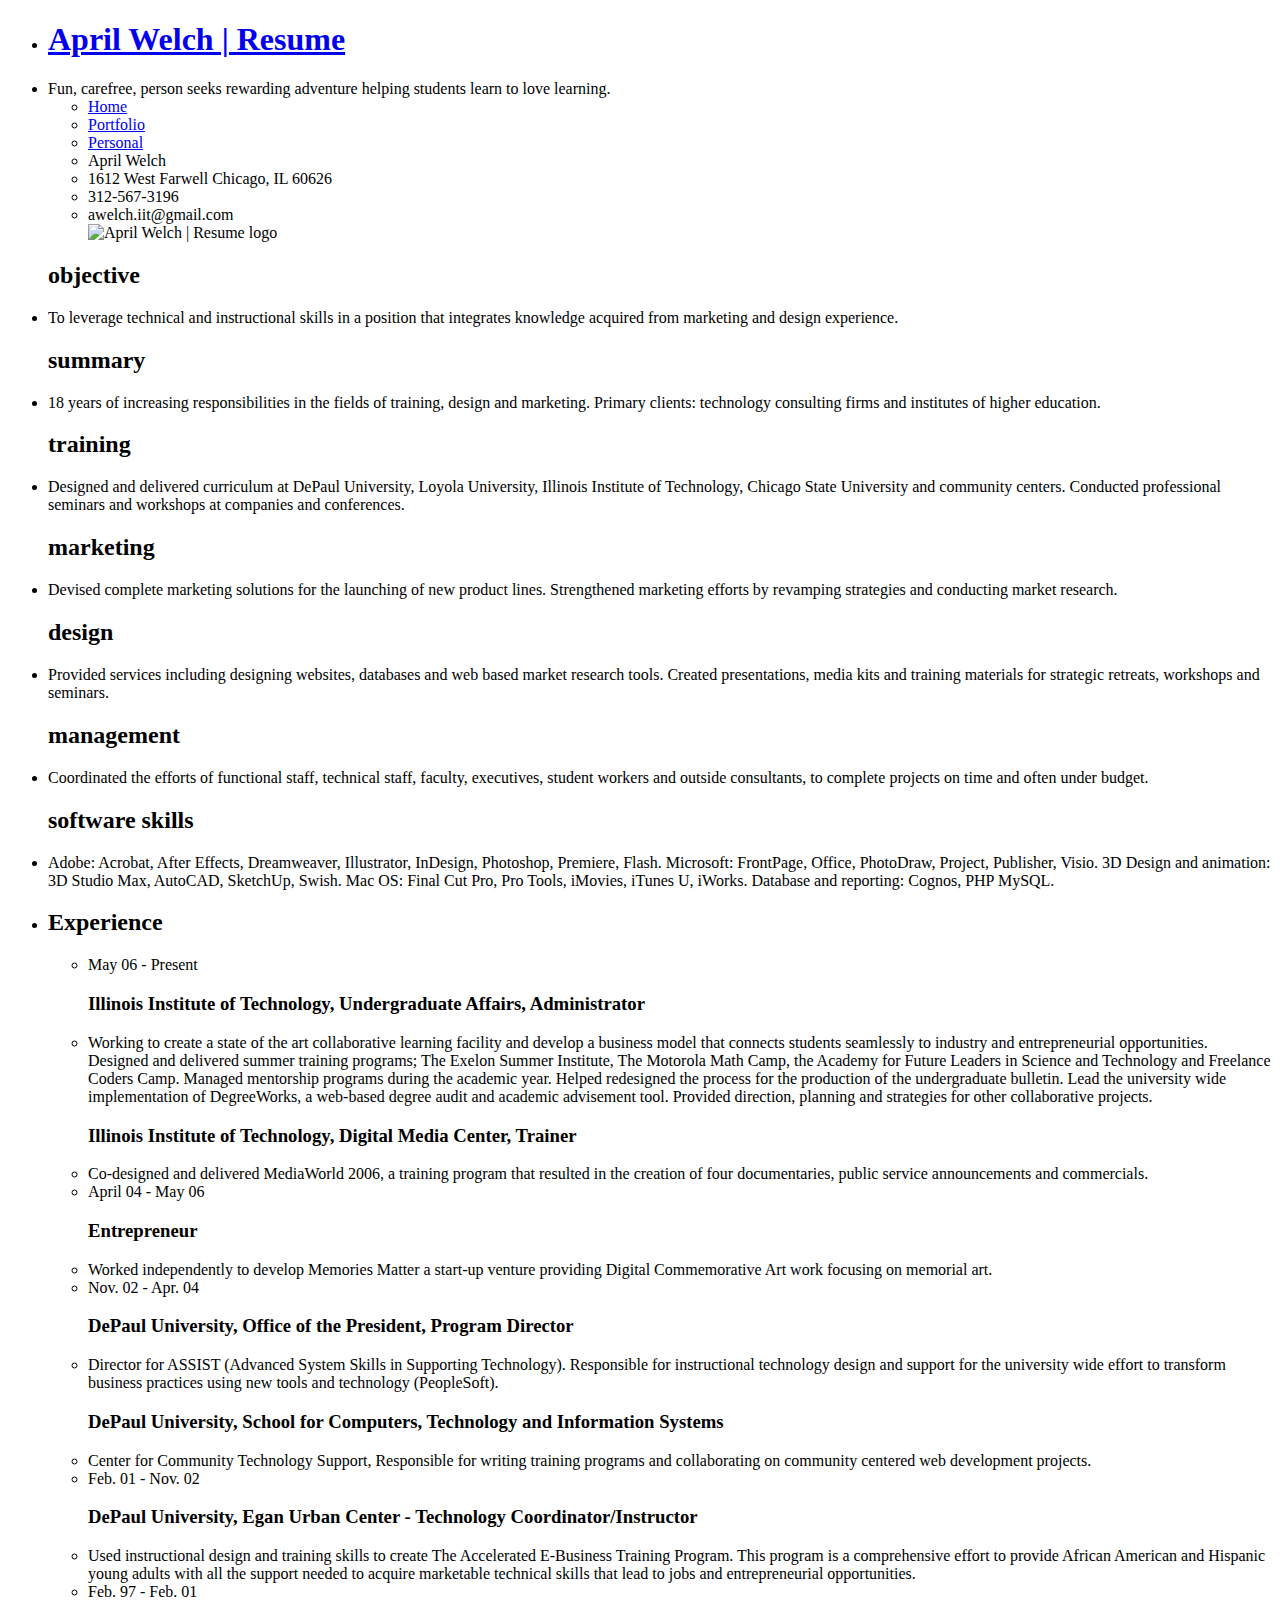
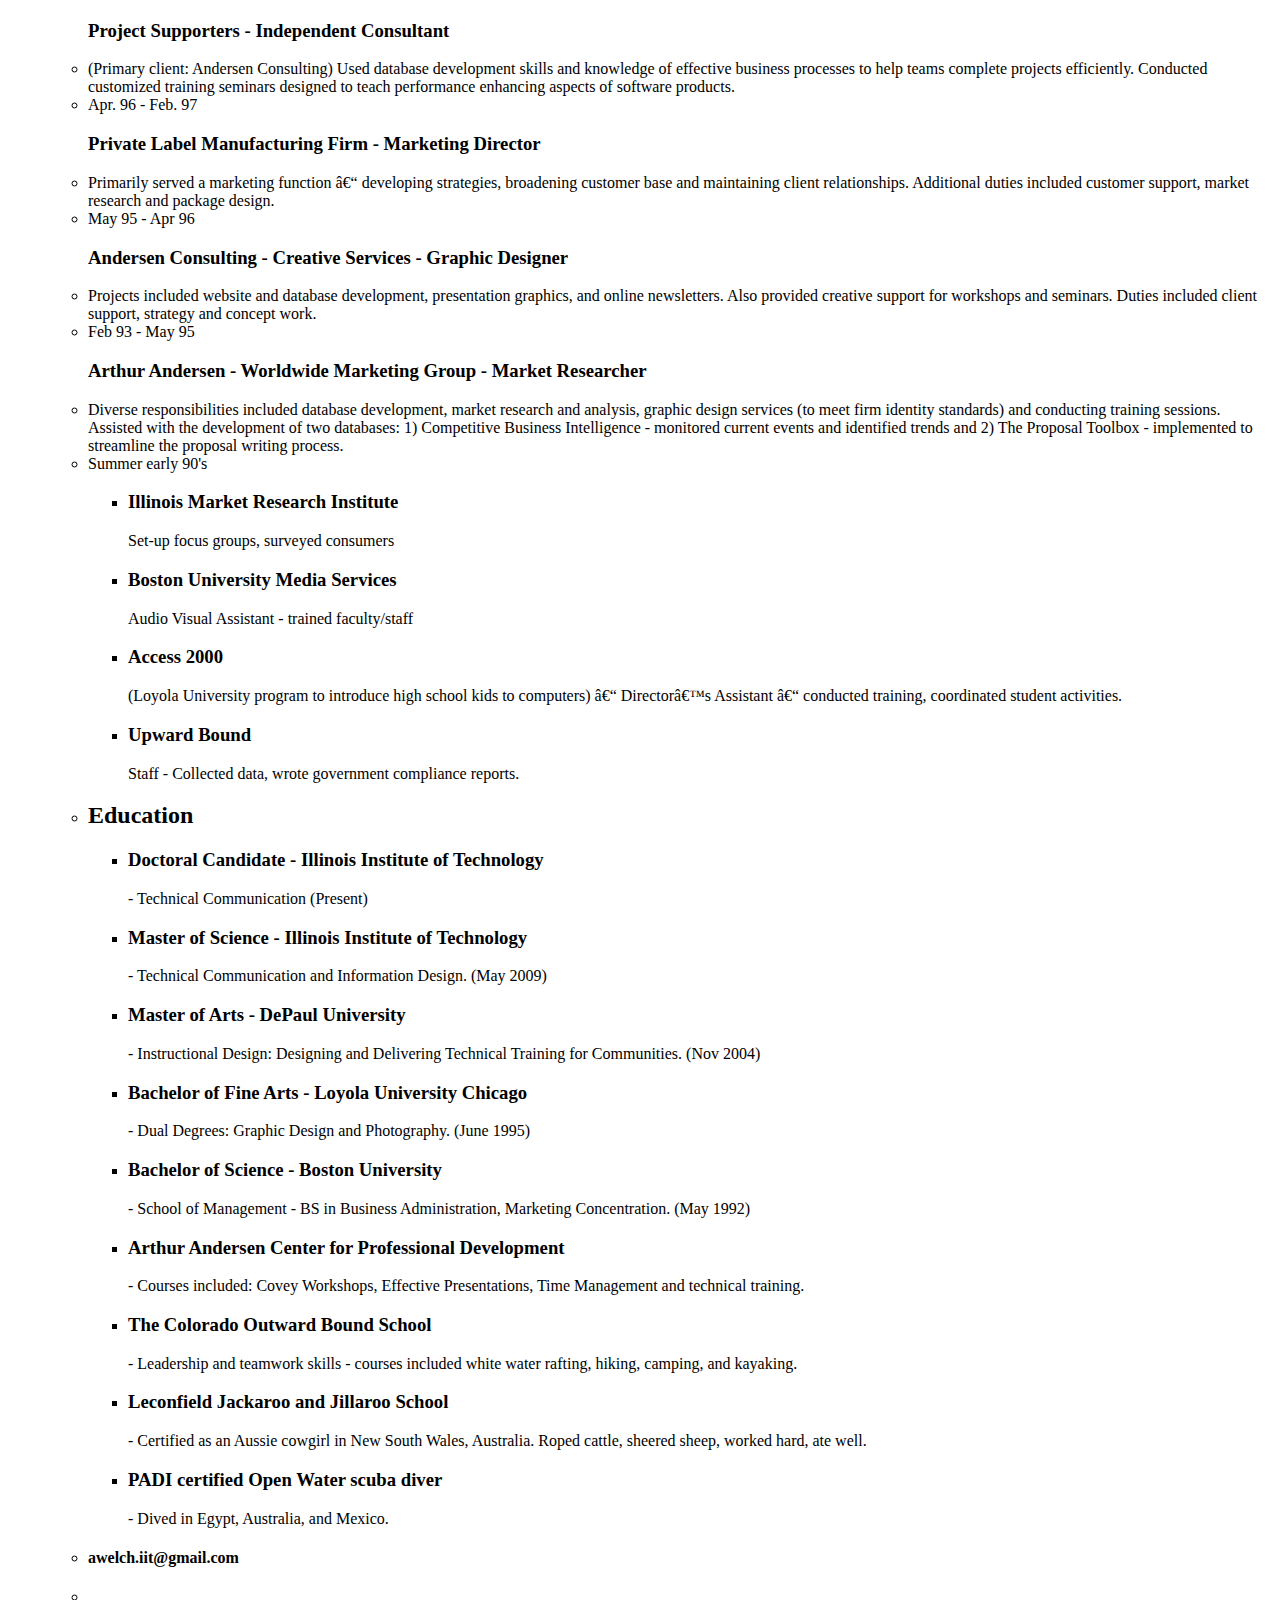
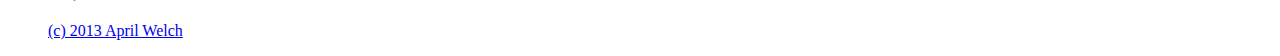
==== aw-resume.htm @ fb43e2cf "update still need to vaildate" ====
<!DOCTYPE html PUBLIC "-//W3C//DTD XHTML 1.0 Strict//EN" "http://www.w3.org/TR/xhtml1/DTD/xhtml1-strict.dtd">
<!--The line above is a doc type declaration that helps mark-up validators understand the type of XHTML you are writing and it helps older browsers render correctly. check p94 in Stolley HTDAWWPPT-->
<html xmlns="http://www.w3.org/1999/xhtml" xml:lang="en" lang="en" id="aprilwelch-net">


<head>
<!--The first tag is the head tag, it should contain the title of your website, this will appear on the top of the page on the tab and in most browsers this title will come up in a search.-->
  
  <title>April Welch | Resume</title>
<!--The head should also contain the meta tags and the attributes that describe the page-->
    <meta http-equiv="resume" content="text/html; charset=utf-8" />
  
<!--This meta tag helps search engines find this page -->
  <meta name="keywords" content="resume, April Welch, instructional designer, web designer, multimedia designer, photographer, chicago, Illinois, midwest, summer camp, freelance, Illinois Institute of Technology" />
  
<!--Use device width on iPhone, other mobile devices; no scaling-->
  <meta name="viewport" content="width=device-width, initial-scale=1.0" />

<!--The next two lines link your website content (.htm) to your stylesheet (.css) for formating-->

  <link rel="stylesheet" type="text/css" href="css/screen.css" media="screen" />
  <link rel="stylesheet" type="text/css" href="css/print.css" media="print" />
  
</head>

<!--The body is where the bulk of the content for your website is, it is made up of logical divisions marked by div tags-->

<body>
  <ul class="resume">
		<li id="header">
			<h1><a href="http://aprilwelch.net/" rel="home"> April Welch | Resume</a></h1>
		</li>
		
		<li class="tagline">
		Fun, carefree, person seeks rewarding adventure helping students learn to love learning. 
        </li>
    
     <!--The links below are for navigation on the resume page:-->
		<ul id="navigation">
		    <li><a href="home.html">Home</a></li>
		    <li><a href="portfolio.html">Portfolio</a></li>
		    <li><a href="personal.html" rel="personal">Personal</a></li>
		</ul> 

		<ul id="contactinfo">
			<li>April Welch</li>
			<li>1612 West Farwell Chicago, IL 60626</li>
			<li>312-567-3196</li>
			<li>awelch.iit@gmail.com</li>
		</ul>
	    
		<ul id="logo">
			<img src="media/aw2logo.gif" alt="April Welch | Resume logo" width="100" height="100" />
		</ul>
  
		<h2>objective</h2>
			<li class="objective">To leverage technical and instructional skills in a position that integrates knowledge acquired from marketing and design experience.
			</li>
   
		<h2>summary</h2>
			<li class="summary">18 years of increasing responsibilities in the fields of training, design and marketing. Primary clients: technology consulting firms and institutes of higher education.
			</li>
      
		<h2>training</h2>
		    <li class="training">Designed and delivered curriculum at DePaul University, Loyola University, Illinois Institute of Technology, Chicago State University and community centers. Conducted professional seminars and workshops at companies and conferences.
			</li> 
         
		<h2>marketing</h2>
			<li class="marketing">Devised complete marketing solutions for the launching of new product lines. Strengthened marketing efforts by revamping strategies and conducting market research.</li>
      
		<h2>design</h2>
			<li class="design">Provided services including designing websites, databases and web based market research tools. Created presentations, media kits and training materials for strategic retreats, workshops and seminars.</li> 
     
        <h2>management</h2>
			<li class="management">Coordinated the efforts of functional staff, technical staff, faculty, executives, student workers and outside consultants, to complete projects on time and often under budget.</li>      
      
		<h2>software skills</h2>
			<li class="software skills">
			Adobe: Acrobat, After Effects, Dreamweaver, Illustrator, InDesign, Photoshop, Premiere, Flash. Microsoft:  FrontPage, Office, PhotoDraw, Project, Publisher, Visio. 3D Design and animation: 3D Studio Max, AutoCAD, SketchUp, Swish. Mac OS:  Final Cut Pro, Pro Tools, iMovies, iTunes U, iWorks. Database and reporting: Cognos, PHP MySQL. </li>

		<li class="experience">
		<h2>Experience</h2>
		  <ul> 
			<li class="date"> May 06 - Present</li> 
			  <h3>Illinois Institute of Technology, Undergraduate Affairs, Administrator</h3> 
					<li class="job_description"> Working to create a state of the art collaborative learning facility and develop a business model that connects students seamlessly to industry and entrepreneurial opportunities. Designed and delivered summer training programs; The Exelon Summer Institute, The Motorola Math Camp,  the Academy for Future Leaders in Science and Technology and Freelance Coders Camp.  Managed mentorship programs during the academic year. Helped redesigned the process for the production of the undergraduate bulletin. Lead the university wide implementation of DegreeWorks, a web-based degree audit and academic advisement tool. Provided direction, planning and strategies for other collaborative projects. </li>
			  <h3>Illinois Institute of Technology, Digital Media Center, Trainer</h3>
					<li class="job_description">Co-designed and delivered MediaWorld 2006, a training program that resulted in the creation of four documentaries, public service announcements and commercials. </li>
			
			<li class="date"> April 04 - May 06</li> 
			  <h3>Entrepreneur</h3>
					<li class="job_description">Worked independently to develop Memories Matter a start-up venture providing Digital Commemorative Art work focusing on memorial art. </li>
			
			<li class="date"> Nov. 02 - Apr. 04</li>
			  <h3>DePaul University, Office of the President, Program Director</h3>
				<li class="job_description">Director for ASSIST (Advanced System Skills in Supporting Technology). Responsible for instructional technology design and support for the university wide effort to transform business practices using new tools and technology (PeopleSoft).</li>
			  <h3>DePaul University, School for Computers, Technology and Information Systems</h3> 
				<li class="job">Center for Community Technology Support, Responsible for writing training programs and collaborating on community centered web development projects.</li>
			  			  
		  <li class="date"> Feb. 01 - Nov. 02</li>
			  <h3>DePaul University, Egan Urban Center - Technology Coordinator/Instructor</h3>
			  <li class="job_description">Used instructional design and training skills to create The Accelerated E-Business Training Program. This program is a comprehensive effort to provide African American and Hispanic young adults with all the support needed to acquire marketable technical skills that lead to jobs and entrepreneurial opportunities.</li>
		  
		  <li class="date"> Feb. 97 - Feb. 01</li>
			  <h3>Project Supporters - Independent Consultant</h3> 
				  <li class="job_description"> (Primary client: Andersen Consulting) Used database development skills and knowledge of effective business processes to help teams complete projects efficiently. Conducted customized training seminars designed to teach performance enhancing aspects of software products.</li>
					 
		  <li class="date"> Apr. 96 - Feb. 97</li>
			  <h3>Private Label Manufacturing Firm - Marketing Director</h3> 
				  <li class="job_description">Primarily served a marketing function – developing strategies, broadening customer base and maintaining client relationships. Additional duties included customer support, market research and package design.</li> 
					  
		  <li class="date"> May 95 - Apr 96</li>
			  <h3>Andersen Consulting - Creative Services - Graphic Designer</h3>
				  <li class="job_description">Projects included website and database development, presentation graphics, and online newsletters. Also provided creative support for workshops and seminars. Duties included client support, strategy and concept work.</li>   
			 			  
		  <li class="date"> Feb 93 - May 95</li> 
			  <h3>Arthur Andersen - Worldwide Marketing Group - Market Researcher</h3>
				  <li class="job_description">Diverse responsibilities included database development, market research and analysis, graphic design services (to meet firm identity standards) and conducting training sessions. Assisted with the development of two databases: 1) Competitive Business Intelligence - monitored current events and identified trends and 2) The Proposal Toolbox - implemented to streamline the proposal writing process.</li>     

		  <li class="date"> Summer early 90's</li> 
			  <ul> 
				  <li class="job_description"> <h3>Illinois Market Research Institute</h3>Set-up focus groups, surveyed consumers </li>
				  <li class="job_description"> <h3>Boston University Media Services</h3>Audio Visual Assistant - trained faculty/staff </li>
				  <li class="job_description"> <h3>Access 2000</h3> (Loyola University program to introduce high school kids to computers) – Director’s Assistant – conducted training, coordinated student activities.</li>
				  <li class="job_description"> <h3>Upward Bound</h3>Staff - Collected data, wrote government compliance reports.</li>   
			 </ul>
 
		<li class="education">
		<h2>Education</h2>
		   <ul>		
				  <li> <h3>Doctoral Candidate - Illinois Institute of Technology</h3> - Technical  Communication (Present) </li>
				  <li><h3>Master of Science - Illinois Institute of Technology</h3> - Technical Communication and Information Design. (May 2009)</li>
				  <li><h3>Master of Arts - DePaul University</h3> - Instructional Design: Designing and Delivering Technical Training for Communities. (Nov 2004)</li>
				  <li><h3>Bachelor of Fine Arts - Loyola University Chicago</h3> - Dual Degrees: Graphic Design and Photography. (June 1995)</li>
				  <li><h3>Bachelor of Science - Boston University</h3> - School of Management - BS in Business Administration, Marketing Concentration. (May 1992)</li>
				  <li><h3>Arthur Andersen Center for Professional Development</h3> - Courses included: Covey Workshops, Effective Presentations, Time Management and technical training.</li>
				  <li><h3>The Colorado Outward Bound School</h3> - Leadership and teamwork skills - courses included white water rafting, hiking, camping, and kayaking.</li>
				  <li><h3>Leconfield Jackaroo and Jillaroo School</h3> - Certified as an Aussie cowgirl in New South Wales, Australia. Roped cattle, sheered sheep, worked hard, ate well.</li>
				  <li><h3>PADI certified Open Water scuba diver</h3> - Dived in Egypt, Australia, and Mexico.</li>
		  </ul>
  </ul>  
<!--The div below closes the education division:-->

<ul class="Footer">
    
    <li> <h4>awelch.iit@gmail.com</h4></li>
      <li><a href="http://www.facebook.com/april.welch.560" </li>
    </ul> 
  <p> (c) 2013 April Welch</p>

</body>
</html>
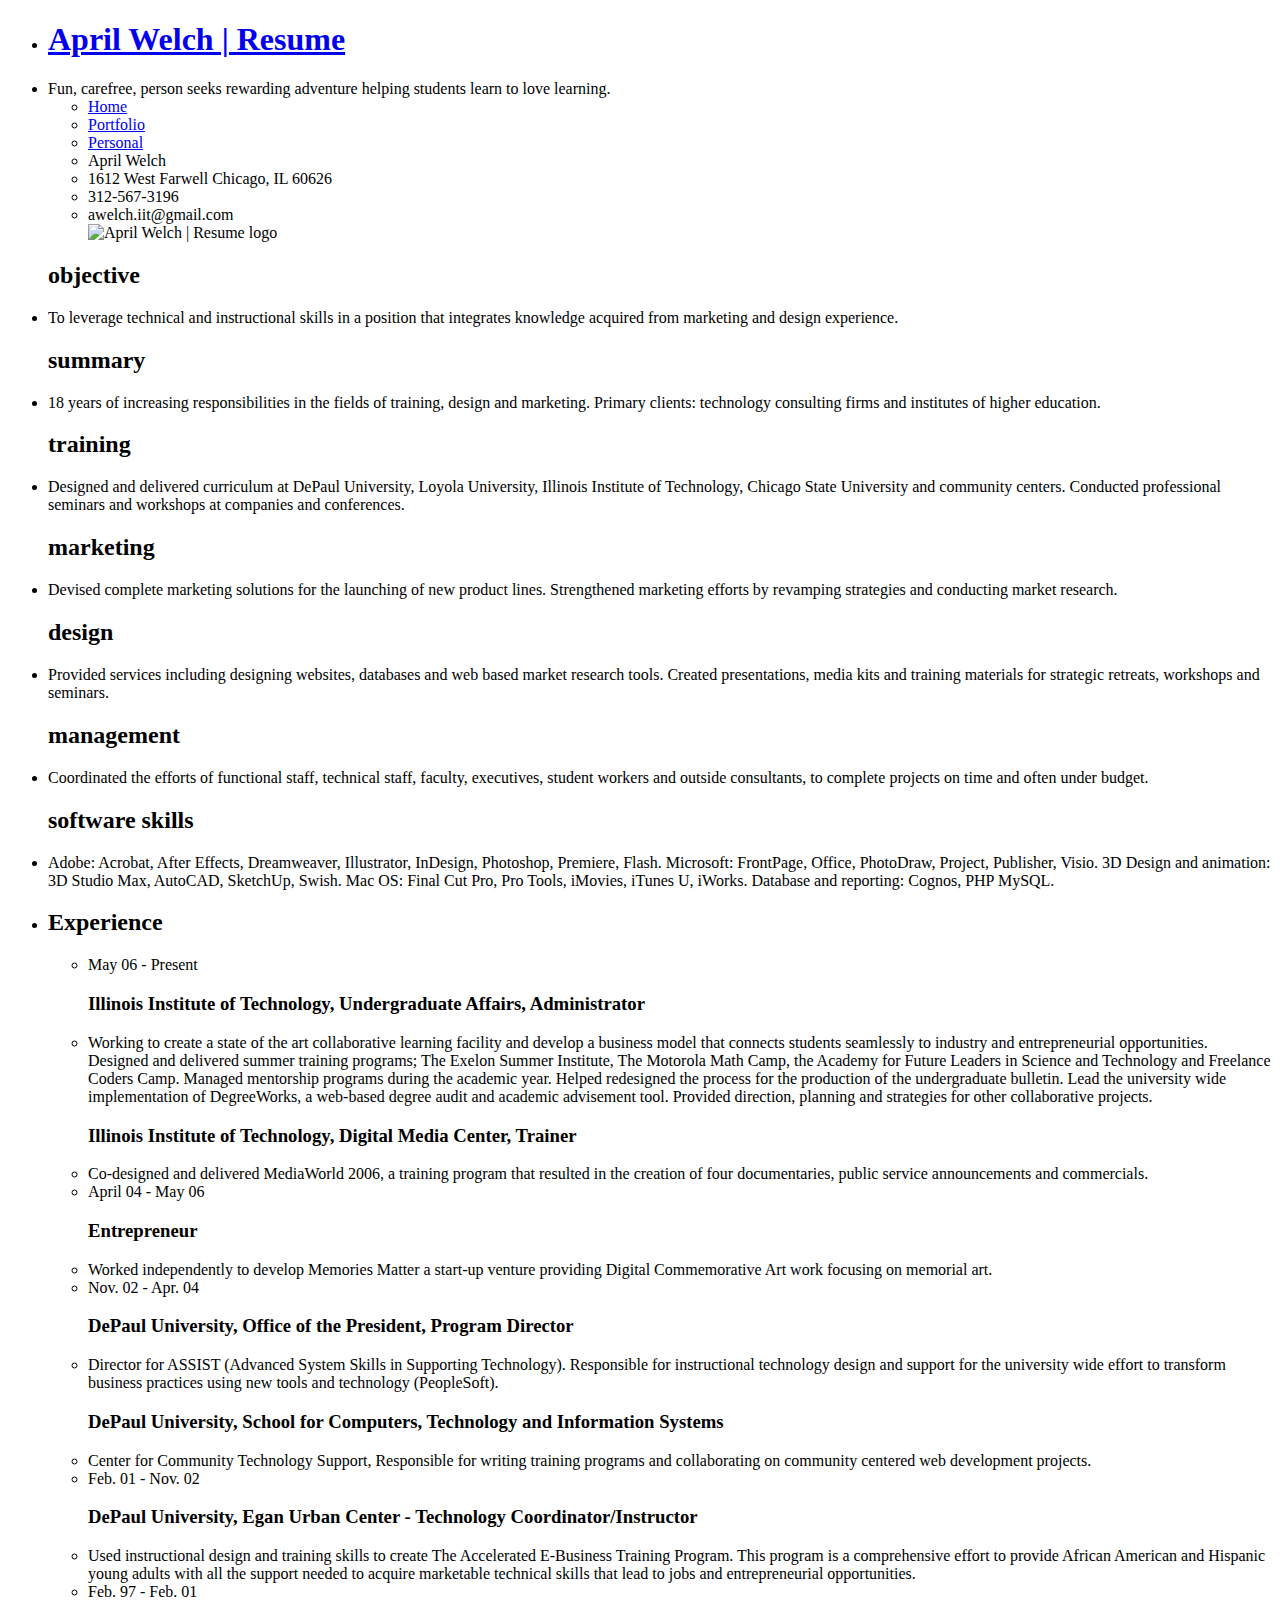
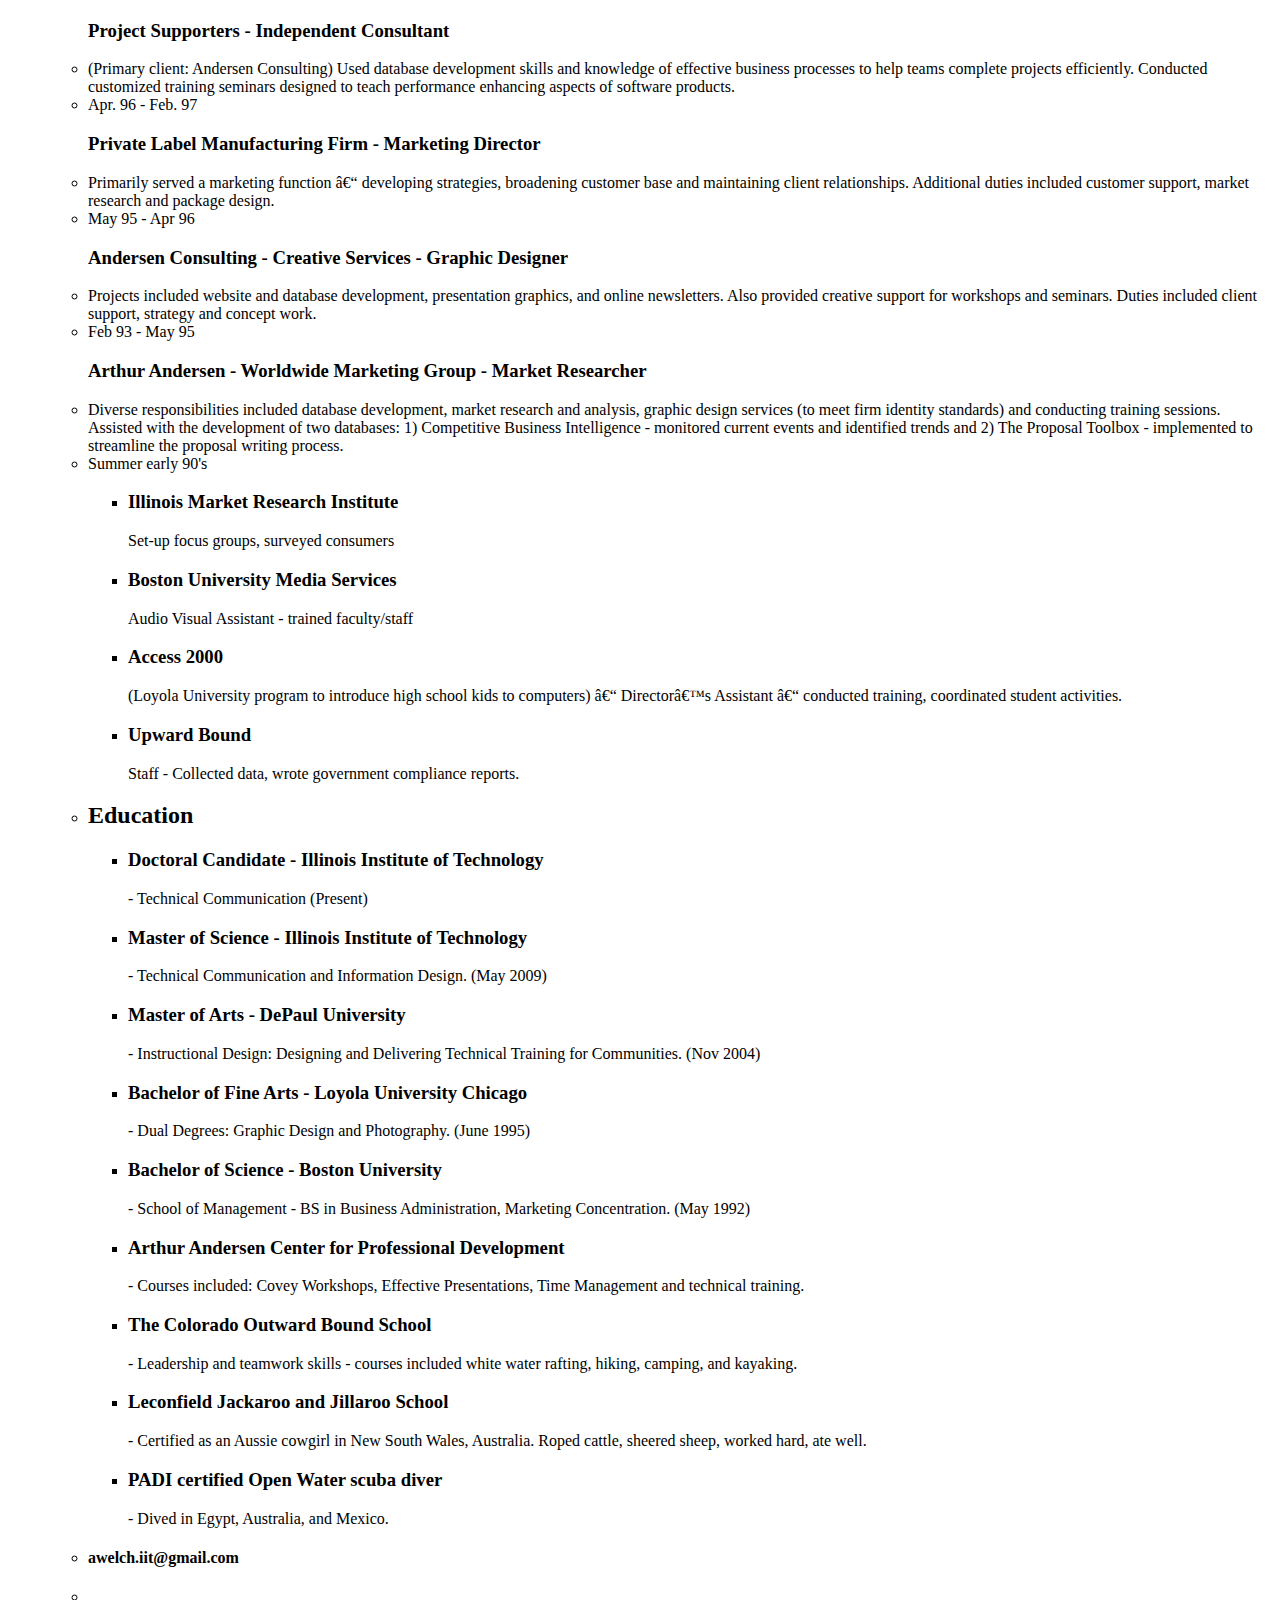
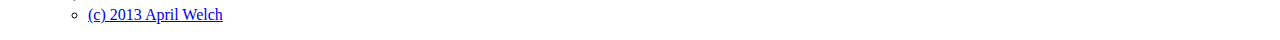
==== commit 7b3256fd: "Update aw-resume.htm" ====
--- a/aw-resume.htm
+++ b/aw-resume.htm
@@ -139,14 +139,13 @@
 				  <li><h3>PADI certified Open Water scuba diver</h3> - Dived in Egypt, Australia, and Mexico.</li>
 		  </ul>
   </ul>  
-<!--The div below closes the education division:-->
 
 <ul class="Footer">
     
     <li> <h4>awelch.iit@gmail.com</h4></li>
       <li><a href="http://www.facebook.com/april.welch.560" </li>
-    </ul> 
-  <p> (c) 2013 April Welch</p>
-
+    
+    <li> (c) 2013 April Welch</li>
+</ul> 
 </body>
 </html>
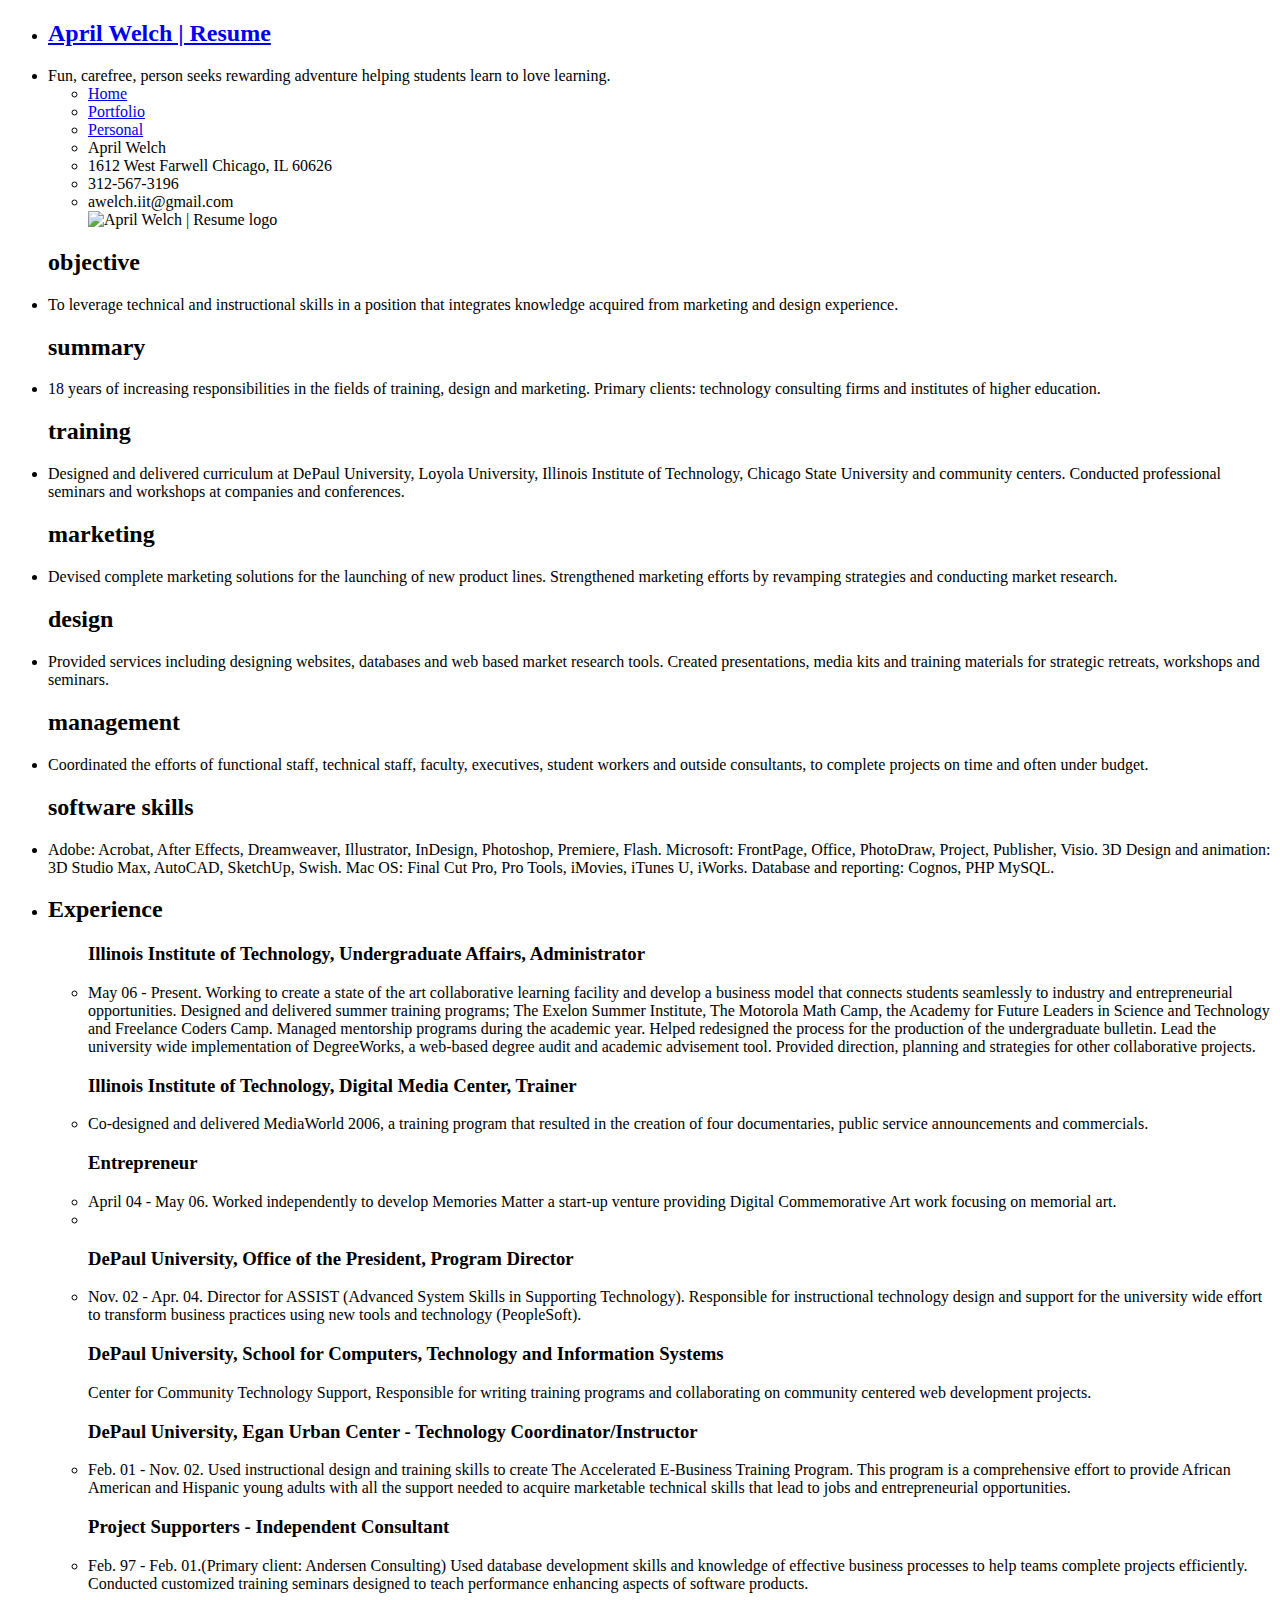
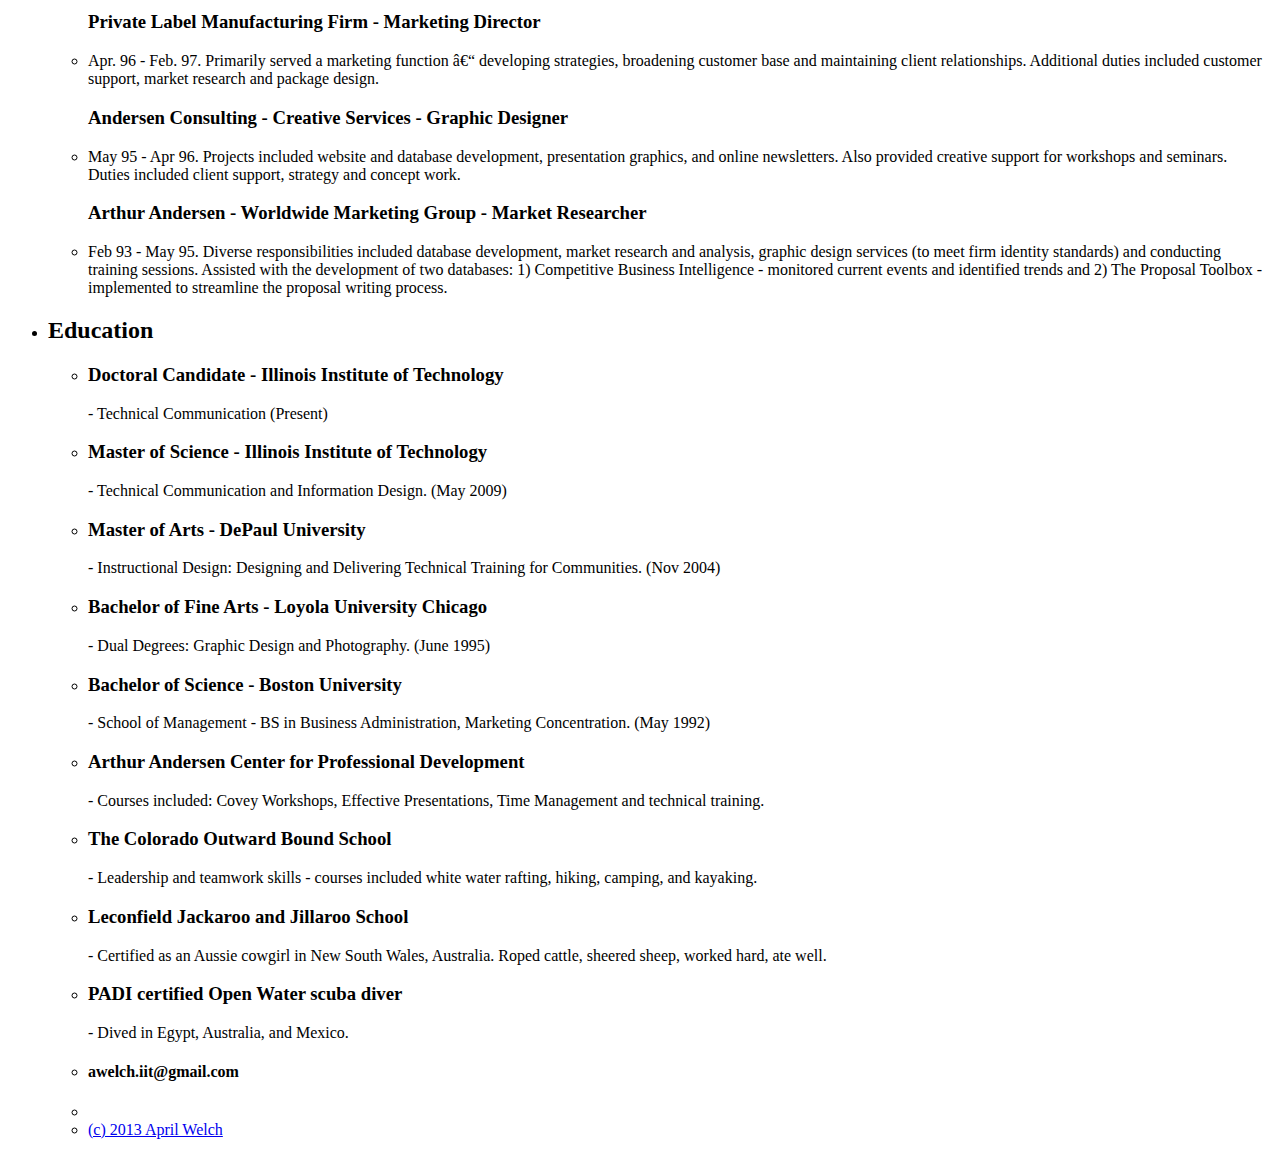
==== commit 60ad89a3: "shorter no summer from forever ago" ====
--- a/aw-resume.htm
+++ b/aw-resume.htm
@@ -27,118 +27,111 @@
 
 <body>
   <ul class="resume">
-		<li id="header">
-			<h1><a href="http://aprilwelch.net/" rel="home"> April Welch | Resume</a></h1>
-		</li>
-		
-		<li class="tagline">
-		Fun, carefree, person seeks rewarding adventure helping students learn to love learning. 
+    <li id="header">
+      <h2><a href="http://aprilwelch.net/" rel="home"> April Welch | Resume</a></h2>
+    </li>
+    
+    <li class="tagline">
+    Fun, carefree, person seeks rewarding adventure helping students learn to love learning. 
         </li>
     
      <!--The links below are for navigation on the resume page:-->
-		<ul id="navigation">
-		    <li><a href="home.html">Home</a></li>
-		    <li><a href="portfolio.html">Portfolio</a></li>
-		    <li><a href="personal.html" rel="personal">Personal</a></li>
-		</ul> 
+    <ul id="navigation">
+        <li><a href="home.html">Home</a></li>
+        <li><a href="portfolio.html">Portfolio</a></li>
+        <li><a href="personal.html" rel="personal">Personal</a></li>
+    </ul> 
 
-		<ul id="contactinfo">
-			<li>April Welch</li>
-			<li>1612 West Farwell Chicago, IL 60626</li>
-			<li>312-567-3196</li>
-			<li>awelch.iit@gmail.com</li>
-		</ul>
-	    
-		<ul id="logo">
-			<img src="media/aw2logo.gif" alt="April Welch | Resume logo" width="100" height="100" />
-		</ul>
+    <ul id="contactinfo">
+      <li>April Welch</li>
+      <li>1612 West Farwell Chicago, IL 60626</li>
+      <li>312-567-3196</li>
+      <li>awelch.iit@gmail.com</li>
+    </ul>
+      
+    <ul id="logo">
+      <img src="media/aw2logo.gif" alt="April Welch | Resume logo" width="100" height="100" />
+    </ul>
   
-		<h2>objective</h2>
-			<li class="objective">To leverage technical and instructional skills in a position that integrates knowledge acquired from marketing and design experience.
-			</li>
+    <h2>objective</h2>
+      <li class="objective">To leverage technical and instructional skills in a position that integrates knowledge acquired from marketing and design experience.
+      </li>
    
-		<h2>summary</h2>
-			<li class="summary">18 years of increasing responsibilities in the fields of training, design and marketing. Primary clients: technology consulting firms and institutes of higher education.
-			</li>
+    <h2>summary</h2>
+      <li class="summary">18 years of increasing responsibilities in the fields of training, design and marketing. Primary clients: technology consulting firms and institutes of higher education.
+      </li>
       
-		<h2>training</h2>
-		    <li class="training">Designed and delivered curriculum at DePaul University, Loyola University, Illinois Institute of Technology, Chicago State University and community centers. Conducted professional seminars and workshops at companies and conferences.
-			</li> 
+    <h2>training</h2>
+        <li class="training">Designed and delivered curriculum at DePaul University, Loyola University, Illinois Institute of Technology, Chicago State University and community centers. Conducted professional seminars and workshops at companies and conferences.
+      </li> 
          
-		<h2>marketing</h2>
-			<li class="marketing">Devised complete marketing solutions for the launching of new product lines. Strengthened marketing efforts by revamping strategies and conducting market research.</li>
+    <h2>marketing</h2>
+      <li class="marketing">Devised complete marketing solutions for the launching of new product lines. Strengthened marketing efforts by revamping strategies and conducting market research.</li>
       
-		<h2>design</h2>
-			<li class="design">Provided services including designing websites, databases and web based market research tools. Created presentations, media kits and training materials for strategic retreats, workshops and seminars.</li> 
+    <h2>design</h2>
+      <li class="design">Provided services including designing websites, databases and web based market research tools. Created presentations, media kits and training materials for strategic retreats, workshops and seminars.</li> 
      
         <h2>management</h2>
-			<li class="management">Coordinated the efforts of functional staff, technical staff, faculty, executives, student workers and outside consultants, to complete projects on time and often under budget.</li>      
+      <li class="management">Coordinated the efforts of functional staff, technical staff, faculty, executives, student workers and outside consultants, to complete projects on time and often under budget.</li>      
       
-		<h2>software skills</h2>
-			<li class="software skills">
-			Adobe: Acrobat, After Effects, Dreamweaver, Illustrator, InDesign, Photoshop, Premiere, Flash. Microsoft:  FrontPage, Office, PhotoDraw, Project, Publisher, Visio. 3D Design and animation: 3D Studio Max, AutoCAD, SketchUp, Swish. Mac OS:  Final Cut Pro, Pro Tools, iMovies, iTunes U, iWorks. Database and reporting: Cognos, PHP MySQL. </li>
+    <h2>software skills</h2>
+      <li class="software skills">
+      Adobe: Acrobat, After Effects, Dreamweaver, Illustrator, InDesign, Photoshop, Premiere, Flash. Microsoft:  FrontPage, Office, PhotoDraw, Project, Publisher, Visio. 3D Design and animation: 3D Studio Max, AutoCAD, SketchUp, Swish. Mac OS:  Final Cut Pro, Pro Tools, iMovies, iTunes U, iWorks. Database and reporting: Cognos, PHP MySQL. </li>
 
-		<li class="experience">
-		<h2>Experience</h2>
-		  <ul> 
-			<li class="date"> May 06 - Present</li> 
-			  <h3>Illinois Institute of Technology, Undergraduate Affairs, Administrator</h3> 
-					<li class="job_description"> Working to create a state of the art collaborative learning facility and develop a business model that connects students seamlessly to industry and entrepreneurial opportunities. Designed and delivered summer training programs; The Exelon Summer Institute, The Motorola Math Camp,  the Academy for Future Leaders in Science and Technology and Freelance Coders Camp.  Managed mentorship programs during the academic year. Helped redesigned the process for the production of the undergraduate bulletin. Lead the university wide implementation of DegreeWorks, a web-based degree audit and academic advisement tool. Provided direction, planning and strategies for other collaborative projects. </li>
-			  <h3>Illinois Institute of Technology, Digital Media Center, Trainer</h3>
-					<li class="job_description">Co-designed and delivered MediaWorld 2006, a training program that resulted in the creation of four documentaries, public service announcements and commercials. </li>
-			
-			<li class="date"> April 04 - May 06</li> 
-			  <h3>Entrepreneur</h3>
-					<li class="job_description">Worked independently to develop Memories Matter a start-up venture providing Digital Commemorative Art work focusing on memorial art. </li>
-			
-			<li class="date"> Nov. 02 - Apr. 04</li>
-			  <h3>DePaul University, Office of the President, Program Director</h3>
-				<li class="job_description">Director for ASSIST (Advanced System Skills in Supporting Technology). Responsible for instructional technology design and support for the university wide effort to transform business practices using new tools and technology (PeopleSoft).</li>
-			  <h3>DePaul University, School for Computers, Technology and Information Systems</h3> 
-				<li class="job">Center for Community Technology Support, Responsible for writing training programs and collaborating on community centered web development projects.</li>
-			  			  
-		  <li class="date"> Feb. 01 - Nov. 02</li>
-			  <h3>DePaul University, Egan Urban Center - Technology Coordinator/Instructor</h3>
-			  <li class="job_description">Used instructional design and training skills to create The Accelerated E-Business Training Program. This program is a comprehensive effort to provide African American and Hispanic young adults with all the support needed to acquire marketable technical skills that lead to jobs and entrepreneurial opportunities.</li>
-		  
-		  <li class="date"> Feb. 97 - Feb. 01</li>
-			  <h3>Project Supporters - Independent Consultant</h3> 
-				  <li class="job_description"> (Primary client: Andersen Consulting) Used database development skills and knowledge of effective business processes to help teams complete projects efficiently. Conducted customized training seminars designed to teach performance enhancing aspects of software products.</li>
-					 
-		  <li class="date"> Apr. 96 - Feb. 97</li>
-			  <h3>Private Label Manufacturing Firm - Marketing Director</h3> 
-				  <li class="job_description">Primarily served a marketing function – developing strategies, broadening customer base and maintaining client relationships. Additional duties included customer support, market research and package design.</li> 
-					  
-		  <li class="date"> May 95 - Apr 96</li>
-			  <h3>Andersen Consulting - Creative Services - Graphic Designer</h3>
-				  <li class="job_description">Projects included website and database development, presentation graphics, and online newsletters. Also provided creative support for workshops and seminars. Duties included client support, strategy and concept work.</li>   
-			 			  
-		  <li class="date"> Feb 93 - May 95</li> 
-			  <h3>Arthur Andersen - Worldwide Marketing Group - Market Researcher</h3>
-				  <li class="job_description">Diverse responsibilities included database development, market research and analysis, graphic design services (to meet firm identity standards) and conducting training sessions. Assisted with the development of two databases: 1) Competitive Business Intelligence - monitored current events and identified trends and 2) The Proposal Toolbox - implemented to streamline the proposal writing process.</li>     
-
-		  <li class="date"> Summer early 90's</li> 
-			  <ul> 
-				  <li class="job_description"> <h3>Illinois Market Research Institute</h3>Set-up focus groups, surveyed consumers </li>
-				  <li class="job_description"> <h3>Boston University Media Services</h3>Audio Visual Assistant - trained faculty/staff </li>
-				  <li class="job_description"> <h3>Access 2000</h3> (Loyola University program to introduce high school kids to computers) – Director’s Assistant – conducted training, coordinated student activities.</li>
-				  <li class="job_description"> <h3>Upward Bound</h3>Staff - Collected data, wrote government compliance reports.</li>   
-			 </ul>
+    <li class="experience">
+    <h2>Experience</h2>
+      <ul> 
+      
+        <h3>Illinois Institute of Technology, Undergraduate Affairs, Administrator</h3> 
+          <li class="job_description"> May 06 - Present. Working to create a state of the art collaborative learning facility and develop a business model that connects students seamlessly to industry and entrepreneurial opportunities. Designed and delivered summer training programs; The Exelon Summer Institute, The Motorola Math Camp,  the Academy for Future Leaders in Science and Technology and Freelance Coders Camp.  Managed mentorship programs during the academic year. Helped redesigned the process for the production of the undergraduate bulletin. Lead the university wide implementation of DegreeWorks, a web-based degree audit and academic advisement tool. Provided direction, planning and strategies for other collaborative projects. </li>
+        <h3>Illinois Institute of Technology, Digital Media Center, Trainer</h3>
+          <li class="job_description">Co-designed and delivered MediaWorld 2006, a training program that resulted in the creation of four documentaries, public service announcements and commercials. </li>
+      
  
-		<li class="education">
-		<h2>Education</h2>
-		   <ul>		
-				  <li> <h3>Doctoral Candidate - Illinois Institute of Technology</h3> - Technical  Communication (Present) </li>
-				  <li><h3>Master of Science - Illinois Institute of Technology</h3> - Technical Communication and Information Design. (May 2009)</li>
-				  <li><h3>Master of Arts - DePaul University</h3> - Instructional Design: Designing and Delivering Technical Training for Communities. (Nov 2004)</li>
-				  <li><h3>Bachelor of Fine Arts - Loyola University Chicago</h3> - Dual Degrees: Graphic Design and Photography. (June 1995)</li>
-				  <li><h3>Bachelor of Science - Boston University</h3> - School of Management - BS in Business Administration, Marketing Concentration. (May 1992)</li>
-				  <li><h3>Arthur Andersen Center for Professional Development</h3> - Courses included: Covey Workshops, Effective Presentations, Time Management and technical training.</li>
-				  <li><h3>The Colorado Outward Bound School</h3> - Leadership and teamwork skills - courses included white water rafting, hiking, camping, and kayaking.</li>
-				  <li><h3>Leconfield Jackaroo and Jillaroo School</h3> - Certified as an Aussie cowgirl in New South Wales, Australia. Roped cattle, sheered sheep, worked hard, ate well.</li>
-				  <li><h3>PADI certified Open Water scuba diver</h3> - Dived in Egypt, Australia, and Mexico.</li>
-		  </ul>
-  </ul>  
+        <h3>Entrepreneur</h3>
+          <li class="job_description"> April 04 - May 06. Worked independently to develop Memories Matter a start-up venture providing Digital Commemorative Art work focusing on memorial art. </li>
+      
+      <li class="date"> </li>
+        <h3>DePaul University, Office of the President, Program Director</h3>
+        <li class="job_description">Nov. 02 - Apr. 04. Director for ASSIST (Advanced System Skills in Supporting Technology). Responsible for instructional technology design and support for the university wide effort to transform business practices using new tools and technology (PeopleSoft).
+        <h3>DePaul University, School for Computers, Technology and Information Systems</h3> 
+        Center for Community Technology Support, Responsible for writing training programs and collaborating on community centered web development projects.</li>
+                
+     
+        <h3>DePaul University, Egan Urban Center - Technology Coordinator/Instructor</h3>
+        <li class="job_description">Feb. 01 - Nov. 02. Used instructional design and training skills to create The Accelerated E-Business Training Program. This program is a comprehensive effort to provide African American and Hispanic young adults with all the support needed to acquire marketable technical skills that lead to jobs and entrepreneurial opportunities.</li>
+      
+      
+        <h3>Project Supporters - Independent Consultant</h3> 
+          <li class="job_description"> Feb. 97 - Feb. 01.(Primary client: Andersen Consulting) Used database development skills and knowledge of effective business processes to help teams complete projects efficiently. Conducted customized training seminars designed to teach performance enhancing aspects of software products.</li>
+           
+      
+        <h3>Private Label Manufacturing Firm - Marketing Director</h3> 
+          <li class="job_description">Apr. 96 - Feb. 97. Primarily served a marketing function – developing strategies, broadening customer base and maintaining client relationships. Additional duties included customer support, market research and package design.</li> 
+            
+      
+        <h3>Andersen Consulting - Creative Services - Graphic Designer</h3>
+          <li class="job_description">May 95 - Apr 96. Projects included website and database development, presentation graphics, and online newsletters. Also provided creative support for workshops and seminars. Duties included client support, strategy and concept work.</li>   
+               
+      
+        <h3>Arthur Andersen - Worldwide Marketing Group - Market Researcher</h3>
+          <li class="job_description">Feb 93 - May 95. Diverse responsibilities included database development, market research and analysis, graphic design services (to meet firm identity standards) and conducting training sessions. Assisted with the development of two databases: 1) Competitive Business Intelligence - monitored current events and identified trends and 2) The Proposal Toolbox - implemented to streamline the proposal writing process.</li>     
+        </ul>
+ 
+    <li class="education">
+    <h2>Education</h2>
+       <ul>    
+          <li> <h3>Doctoral Candidate - Illinois Institute of Technology</h3> - Technical  Communication (Present) </li>
+          <li><h3>Master of Science - Illinois Institute of Technology</h3> - Technical Communication and Information Design. (May 2009)</li>
+          <li><h3>Master of Arts - DePaul University</h3> - Instructional Design: Designing and Delivering Technical Training for Communities. (Nov 2004)</li>
+          <li><h3>Bachelor of Fine Arts - Loyola University Chicago</h3> - Dual Degrees: Graphic Design and Photography. (June 1995)</li>
+          <li><h3>Bachelor of Science - Boston University</h3> - School of Management - BS in Business Administration, Marketing Concentration. (May 1992)</li>
+          <li><h3>Arthur Andersen Center for Professional Development</h3> - Courses included: Covey Workshops, Effective Presentations, Time Management and technical training.</li>
+          <li><h3>The Colorado Outward Bound School</h3> - Leadership and teamwork skills - courses included white water rafting, hiking, camping, and kayaking.</li>
+          <li><h3>Leconfield Jackaroo and Jillaroo School</h3> - Certified as an Aussie cowgirl in New South Wales, Australia. Roped cattle, sheered sheep, worked hard, ate well.</li>
+          <li><h3>PADI certified Open Water scuba diver</h3> - Dived in Egypt, Australia, and Mexico.</li>
+      </ul>
+    
 
 <ul class="Footer">
     
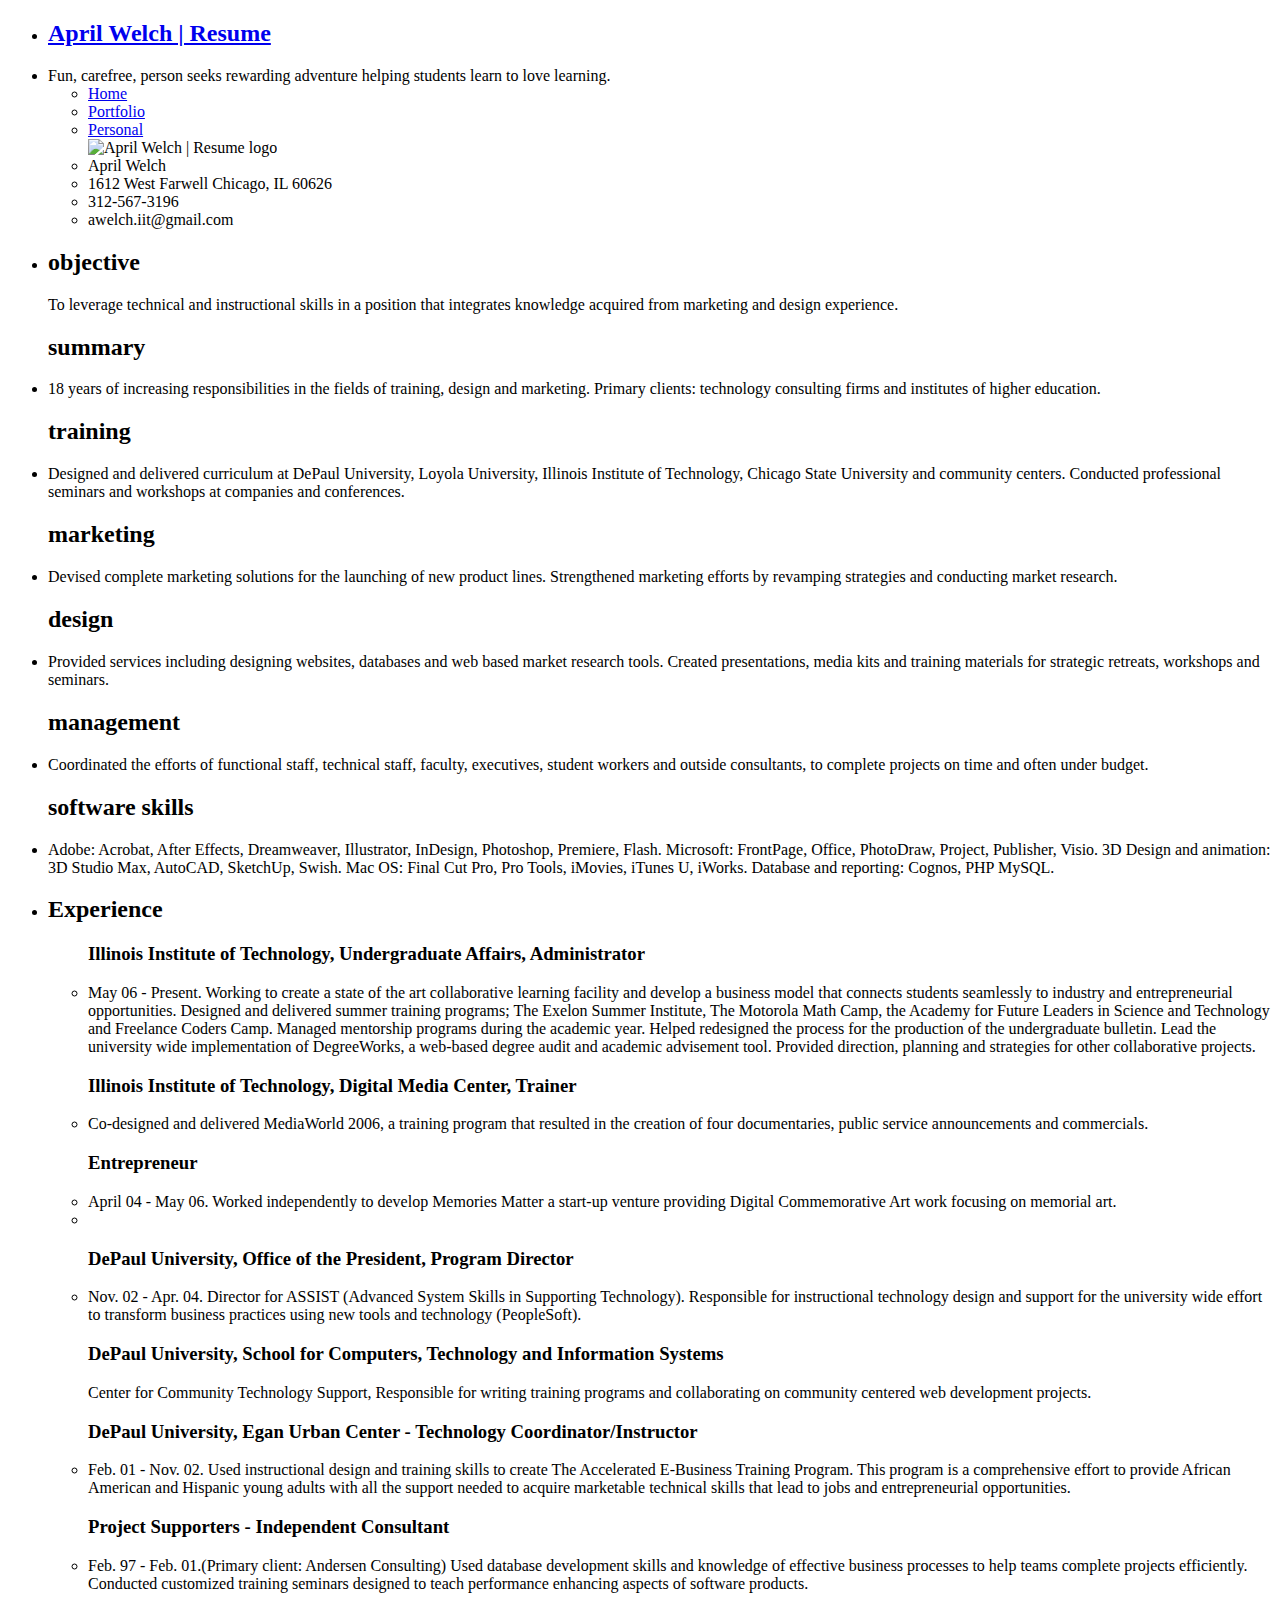
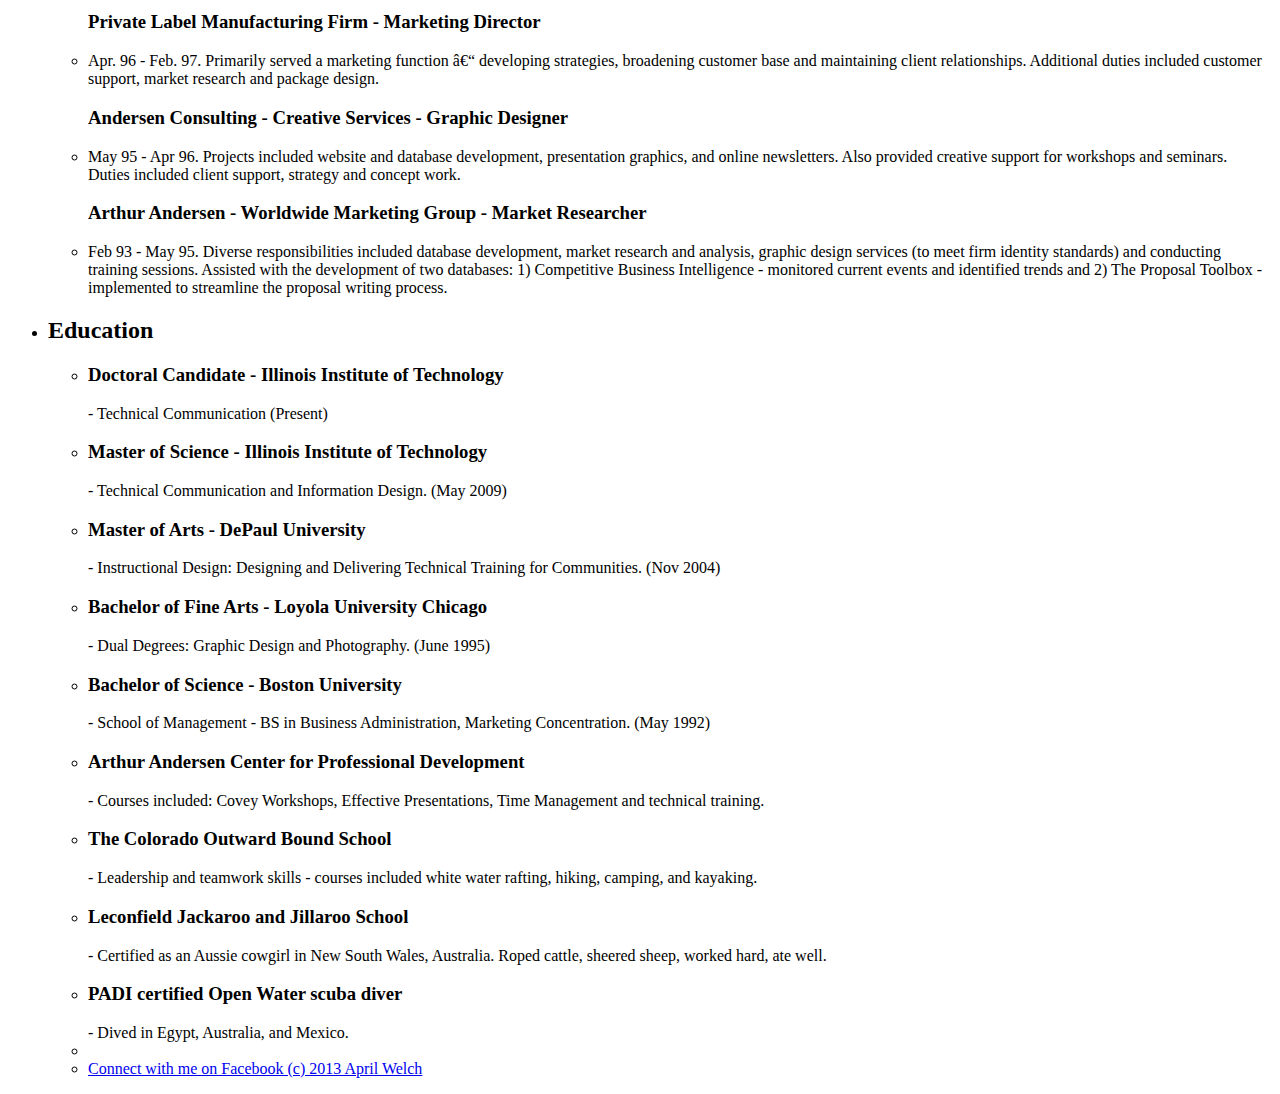
==== commit 621650fe: "Update aw-resume.htm" ====
--- a/aw-resume.htm
+++ b/aw-resume.htm
@@ -27,34 +27,37 @@
 
 <body>
   <ul class="resume">
+  
     <li id="header">
       <h2><a href="http://aprilwelch.net/" rel="home"> April Welch | Resume</a></h2>
     </li>
-    
-    <li class="tagline">
+      <li class="tagline">
     Fun, carefree, person seeks rewarding adventure helping students learn to love learning. 
         </li>
-    
-     <!--The links below are for navigation on the resume page:-->
+             <!--The links below are for navigation on the resume page:-->
     <ul id="navigation">
         <li><a href="home.html">Home</a></li>
         <li><a href="portfolio.html">Portfolio</a></li>
         <li><a href="personal.html" rel="personal">Personal</a></li>
-    </ul> 
-
-    <ul id="contactinfo">
+    </ul>
+    
+    <ul id="logo">
+      <img src="media/aw2logo.gif" alt="April Welch | Resume logo" width="100" height="100" />
+    </ul>
+    
+      <ul id="contactinfo">
       <li>April Welch</li>
       <li>1612 West Farwell Chicago, IL 60626</li>
       <li>312-567-3196</li>
       <li>awelch.iit@gmail.com</li>
     </ul>
-      
-    <ul id="logo">
-      <img src="media/aw2logo.gif" alt="April Welch | Resume logo" width="100" height="100" />
-    </ul>
-  
-    <h2>objective</h2>
-      <li class="objective">To leverage technical and instructional skills in a position that integrates knowledge acquired from marketing and design experience.
+    
+    
+    
+   
+
+    
+      <li class="objective"> <h2>objective</h2> To leverage technical and instructional skills in a position that integrates knowledge acquired from marketing and design experience.
       </li>
    
     <h2>summary</h2>
@@ -131,14 +134,10 @@
           <li><h3>Leconfield Jackaroo and Jillaroo School</h3> - Certified as an Aussie cowgirl in New South Wales, Australia. Roped cattle, sheered sheep, worked hard, ate well.</li>
           <li><h3>PADI certified Open Water scuba diver</h3> - Dived in Egypt, Australia, and Mexico.</li>
       </ul>
-    
 
 <ul class="Footer">
-    
-    <li> <h4>awelch.iit@gmail.com</h4></li>
-      <li><a href="http://www.facebook.com/april.welch.560" </li>
-    
-    <li> (c) 2013 April Welch</li>
+          <li><a href="http://www.facebook.com/april.welch.560" </li>
+          <li> Connect with me on Facebook (c) 2013 April Welch </li>
 </ul> 
 </body>
 </html>
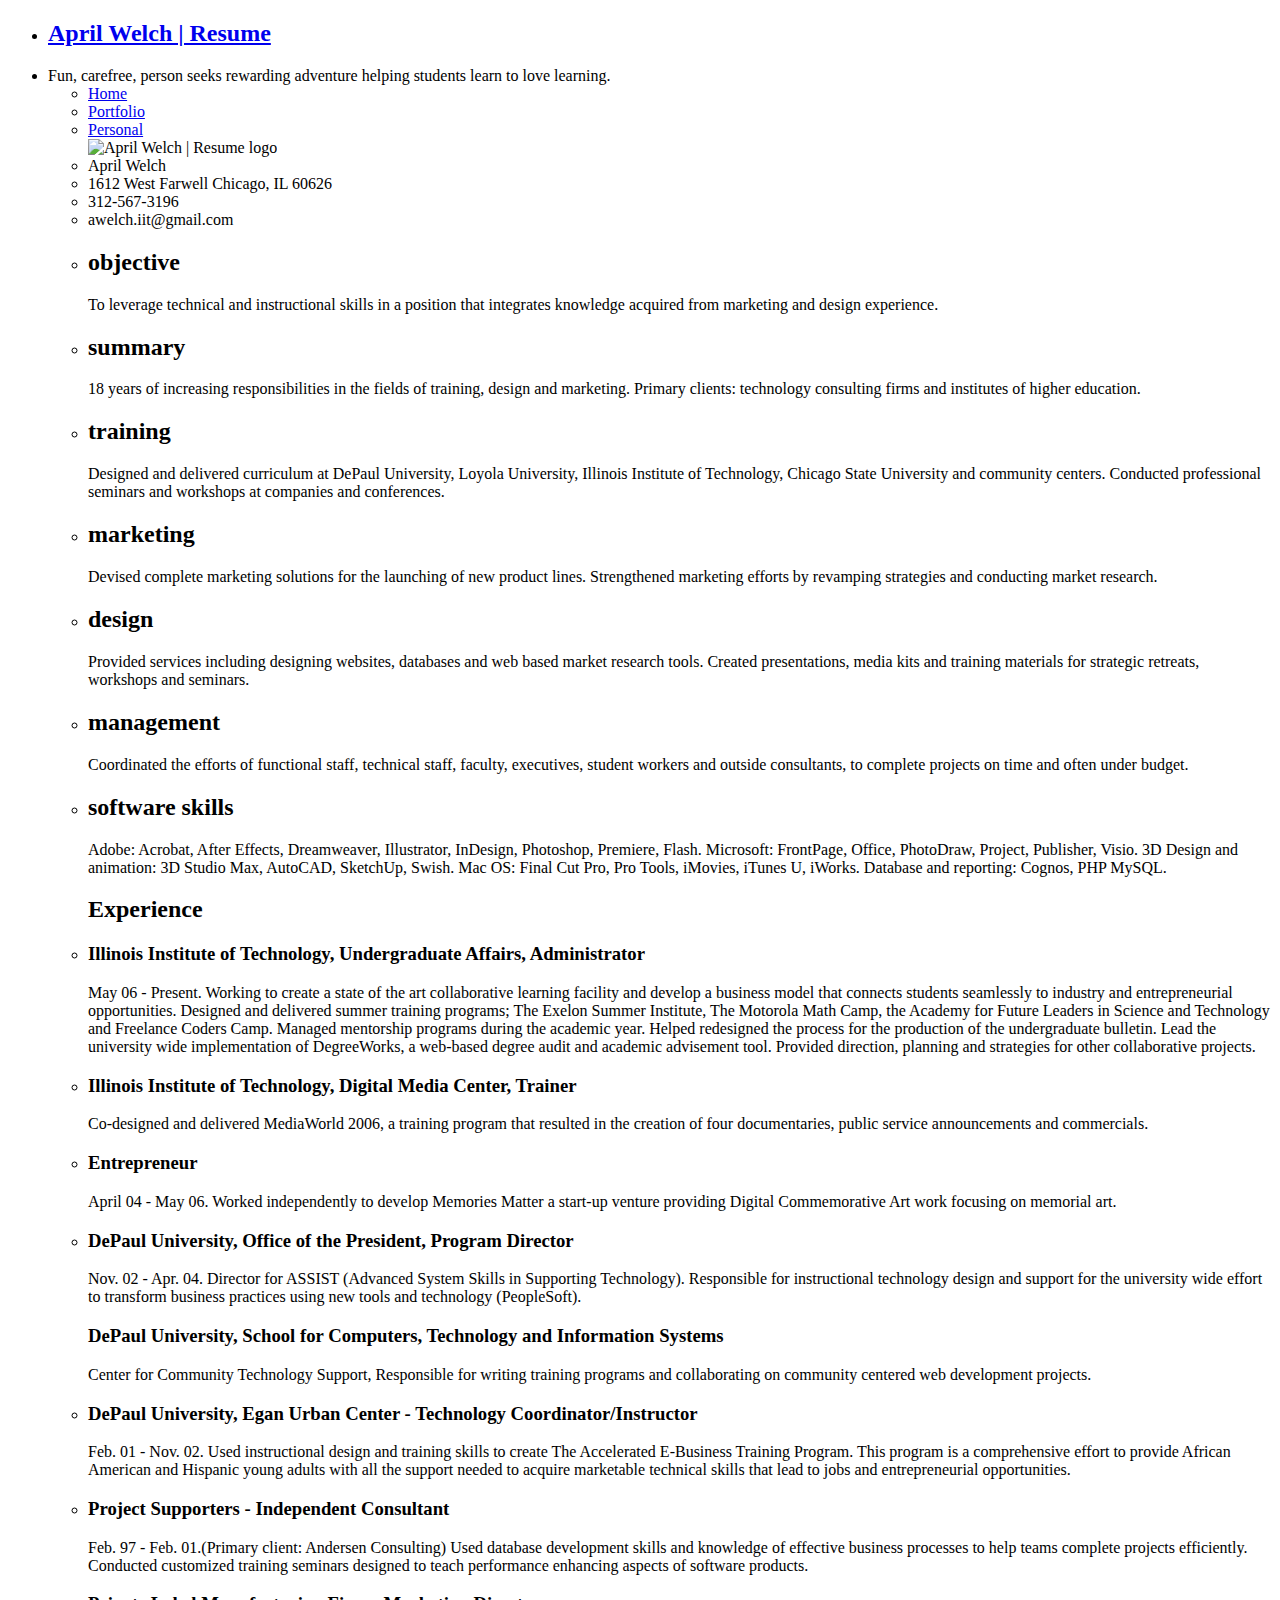
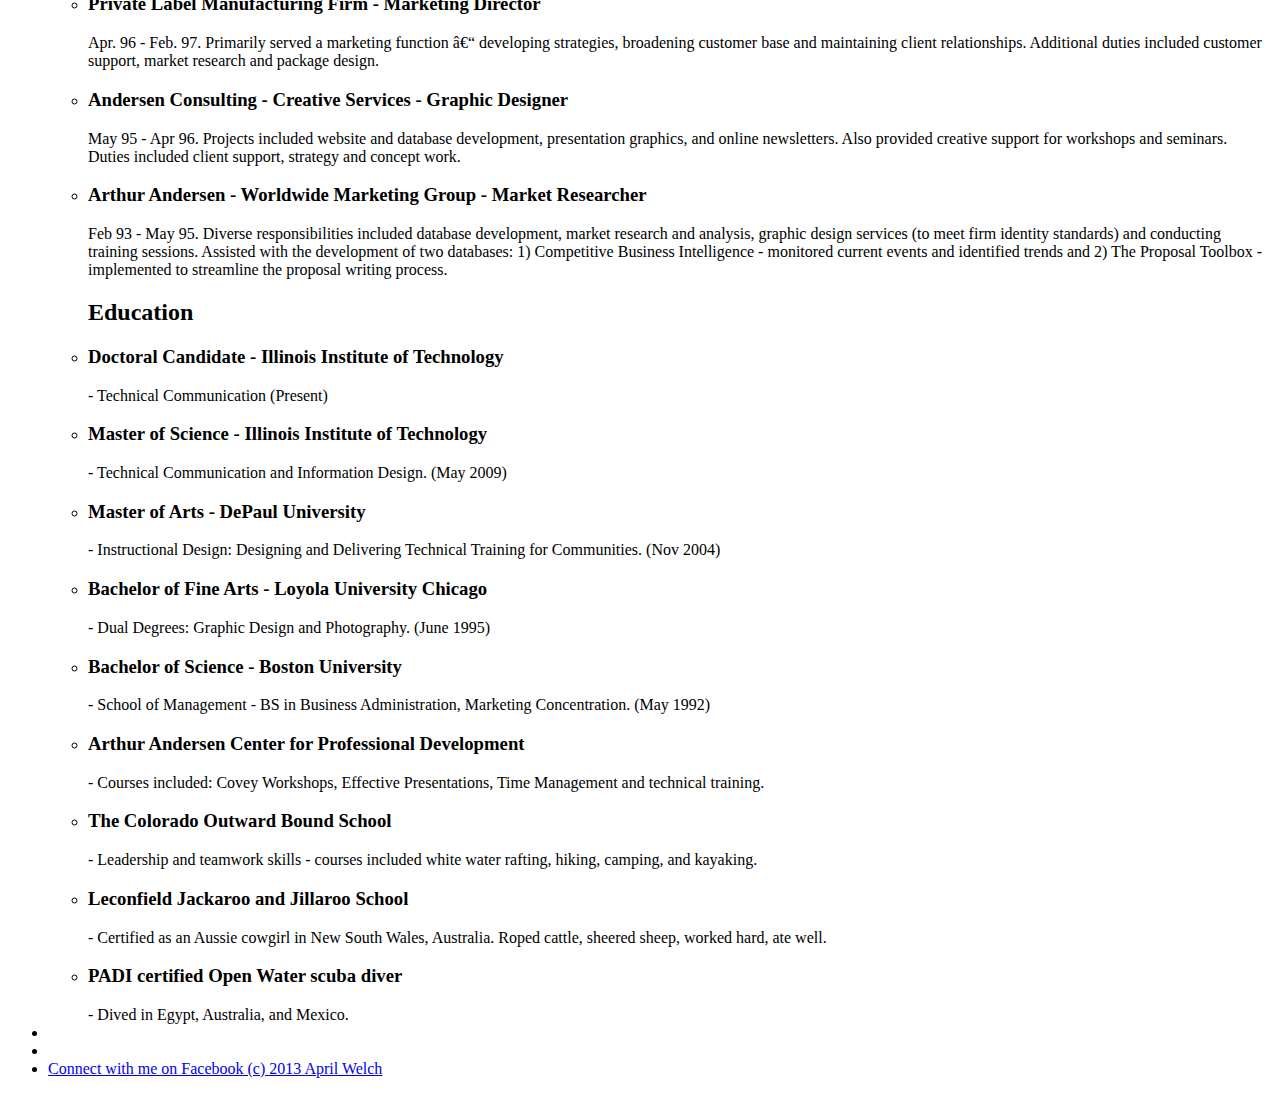
==== commit f828dfd4: "Update aw-resume.htm" ====
--- a/aw-resume.htm
+++ b/aw-resume.htm
@@ -1,5 +1,7 @@
 <!DOCTYPE html PUBLIC "-//W3C//DTD XHTML 1.0 Strict//EN" "http://www.w3.org/TR/xhtml1/DTD/xhtml1-strict.dtd">
 <!--The line above is a doc type declaration that helps mark-up validators understand the type of XHTML you are writing and it helps older browsers render correctly. check p94 in Stolley HTDAWWPPT-->
+
+
 <html xmlns="http://www.w3.org/1999/xhtml" xml:lang="en" lang="en" id="aprilwelch-net">
 
 
@@ -52,92 +54,84 @@
       <li>awelch.iit@gmail.com</li>
     </ul>
     
-    
-    
-   
-
-    
+    <ul id="execsummary">
       <li class="objective"> <h2>objective</h2> To leverage technical and instructional skills in a position that integrates knowledge acquired from marketing and design experience.
       </li>
    
-    <h2>summary</h2>
-      <li class="summary">18 years of increasing responsibilities in the fields of training, design and marketing. Primary clients: technology consulting firms and institutes of higher education.
+      <li class="summary"> <h2>summary</h2> 18 years of increasing responsibilities in the fields of training, design and marketing. Primary clients: technology consulting firms and institutes of higher education.
+      </li>
+     
+        <li class="training"> <h2>training</h2> Designed and delivered curriculum at DePaul University, Loyola University, Illinois Institute of Technology, Chicago State University and community centers. Conducted professional seminars and workshops at companies and conferences.
+      </li> 
+         
+      <li class="marketing"> <h2>marketing</h2> Devised complete marketing solutions for the launching of new product lines. Strengthened marketing efforts by revamping strategies and conducting market research.
       </li>
       
-    <h2>training</h2>
-        <li class="training">Designed and delivered curriculum at DePaul University, Loyola University, Illinois Institute of Technology, Chicago State University and community centers. Conducted professional seminars and workshops at companies and conferences.
+      <li class="design"> <h2>design</h2> Provided services including designing websites, databases and web based market research tools. Created presentations, media kits and training materials for strategic retreats, workshops and seminars.
       </li> 
+     
+    <li class="management"> <h2>management</h2> Coordinated the efforts of functional staff, technical staff, faculty, executives, student workers and outside consultants, to complete projects on time and often under budget.
+      </li>      
+      
+      <li class="software skills">   <h2>software skills</h2> Adobe: Acrobat, After Effects, Dreamweaver, Illustrator, InDesign, Photoshop, Premiere, Flash. Microsoft:  FrontPage, Office, PhotoDraw, Project, Publisher, Visio. 3D Design and animation: 3D Studio Max, AutoCAD, SketchUp, Swish. Mac OS:  Final Cut Pro, Pro Tools, iMovies, iTunes U, iWorks. Database and reporting: Cognos, PHP MySQL. 
+     </li>
+    </ul>
+   
+    <ul id="experience">
+      <h2>Experience</h2>  
+         <li class="job_description"> <h3>Illinois Institute of Technology, Undergraduate Affairs, Administrator</h3> May 06 - Present. Working to create a state of the art collaborative learning facility and develop a business model that connects students seamlessly to industry and entrepreneurial opportunities. Designed and delivered summer training programs; The Exelon Summer Institute, The Motorola Math Camp,  the Academy for Future Leaders in Science and Technology and Freelance Coders Camp.  Managed mentorship programs during the academic year. Helped redesigned the process for the production of the undergraduate bulletin. Lead the university wide implementation of DegreeWorks, a web-based degree audit and academic advisement tool. Provided direction, planning and strategies for other collaborative projects.              </li>
+        
+         <li class="job_description"> <h3>Illinois Institute of Technology, Digital Media Center, Trainer</h3> Co-designed and delivered MediaWorld 2006, a training program that resulted in the creation of four documentaries, public service announcements and commercials. 
+         </li>
+        
+         <li class="job_description"> <h3>Entrepreneur</h3> April 04 - May 06. Worked independently to develop Memories Matter a start-up venture providing Digital Commemorative Art work focusing on memorial art. 
+         </li>
+          
+        <li class="job_description"> <h3>DePaul University, Office of the President, Program Director</h3> Nov. 02 - Apr. 04. Director for ASSIST (Advanced System Skills in Supporting Technology). Responsible for instructional technology design and support for the university wide effort to transform business practices using new tools and technology (PeopleSoft). <h3>DePaul University, School for Computers, Technology and Information Systems</h3> Center for Community Technology Support, Responsible for writing training programs and collaborating on community centered web development projects.
+        </li>
+        
+        <li class="job_description"> <h3>DePaul University, Egan Urban Center - Technology Coordinator/Instructor</h3> Feb. 01 - Nov. 02. Used instructional design and training skills to create The Accelerated E-Business Training Program. This program is a comprehensive effort to provide African American and Hispanic young adults with all the support needed to acquire marketable technical skills that lead to jobs and entrepreneurial opportunities.
+        </li>
          
-    <h2>marketing</h2>
-      <li class="marketing">Devised complete marketing solutions for the launching of new product lines. Strengthened marketing efforts by revamping strategies and conducting market research.</li>
-      
-    <h2>design</h2>
-      <li class="design">Provided services including designing websites, databases and web based market research tools. Created presentations, media kits and training materials for strategic retreats, workshops and seminars.</li> 
-     
-        <h2>management</h2>
-      <li class="management">Coordinated the efforts of functional staff, technical staff, faculty, executives, student workers and outside consultants, to complete projects on time and often under budget.</li>      
-      
-    <h2>software skills</h2>
-      <li class="software skills">
-      Adobe: Acrobat, After Effects, Dreamweaver, Illustrator, InDesign, Photoshop, Premiere, Flash. Microsoft:  FrontPage, Office, PhotoDraw, Project, Publisher, Visio. 3D Design and animation: 3D Studio Max, AutoCAD, SketchUp, Swish. Mac OS:  Final Cut Pro, Pro Tools, iMovies, iTunes U, iWorks. Database and reporting: Cognos, PHP MySQL. </li>
-
-    <li class="experience">
-    <h2>Experience</h2>
-      <ul> 
-      
-        <h3>Illinois Institute of Technology, Undergraduate Affairs, Administrator</h3> 
-          <li class="job_description"> May 06 - Present. Working to create a state of the art collaborative learning facility and develop a business model that connects students seamlessly to industry and entrepreneurial opportunities. Designed and delivered summer training programs; The Exelon Summer Institute, The Motorola Math Camp,  the Academy for Future Leaders in Science and Technology and Freelance Coders Camp.  Managed mentorship programs during the academic year. Helped redesigned the process for the production of the undergraduate bulletin. Lead the university wide implementation of DegreeWorks, a web-based degree audit and academic advisement tool. Provided direction, planning and strategies for other collaborative projects. </li>
-        <h3>Illinois Institute of Technology, Digital Media Center, Trainer</h3>
-          <li class="job_description">Co-designed and delivered MediaWorld 2006, a training program that resulted in the creation of four documentaries, public service announcements and commercials. </li>
-      
- 
-        <h3>Entrepreneur</h3>
-          <li class="job_description"> April 04 - May 06. Worked independently to develop Memories Matter a start-up venture providing Digital Commemorative Art work focusing on memorial art. </li>
-      
-      <li class="date"> </li>
-        <h3>DePaul University, Office of the President, Program Director</h3>
-        <li class="job_description">Nov. 02 - Apr. 04. Director for ASSIST (Advanced System Skills in Supporting Technology). Responsible for instructional technology design and support for the university wide effort to transform business practices using new tools and technology (PeopleSoft).
-        <h3>DePaul University, School for Computers, Technology and Information Systems</h3> 
-        Center for Community Technology Support, Responsible for writing training programs and collaborating on community centered web development projects.</li>
-                
-     
-        <h3>DePaul University, Egan Urban Center - Technology Coordinator/Instructor</h3>
-        <li class="job_description">Feb. 01 - Nov. 02. Used instructional design and training skills to create The Accelerated E-Business Training Program. This program is a comprehensive effort to provide African American and Hispanic young adults with all the support needed to acquire marketable technical skills that lead to jobs and entrepreneurial opportunities.</li>
-      
-      
-        <h3>Project Supporters - Independent Consultant</h3> 
-          <li class="job_description"> Feb. 97 - Feb. 01.(Primary client: Andersen Consulting) Used database development skills and knowledge of effective business processes to help teams complete projects efficiently. Conducted customized training seminars designed to teach performance enhancing aspects of software products.</li>
-           
-      
-        <h3>Private Label Manufacturing Firm - Marketing Director</h3> 
-          <li class="job_description">Apr. 96 - Feb. 97. Primarily served a marketing function – developing strategies, broadening customer base and maintaining client relationships. Additional duties included customer support, market research and package design.</li> 
-            
-      
-        <h3>Andersen Consulting - Creative Services - Graphic Designer</h3>
-          <li class="job_description">May 95 - Apr 96. Projects included website and database development, presentation graphics, and online newsletters. Also provided creative support for workshops and seminars. Duties included client support, strategy and concept work.</li>   
+        <li class="job_description"> <h3>Project Supporters - Independent Consultant</h3> Feb. 97 - Feb. 01.(Primary client: Andersen Consulting) Used database development skills and knowledge of effective business processes to help teams complete projects efficiently. Conducted customized training seminars designed to teach performance enhancing aspects of software products.
+        </li>
+          
+        <li class="job_description"> <h3>Private Label Manufacturing Firm - Marketing Director</h3>  Apr. 96 - Feb. 97. Primarily served a marketing function – developing strategies, broadening customer base and maintaining client relationships. Additional duties included customer support, market research and package design.
+        </li> 
+          
+        <li class="job_description"> <h3>Andersen Consulting - Creative Services - Graphic Designer</h3> May 95 - Apr 96. Projects included website and database development, presentation graphics, and online newsletters. Also provided creative support for workshops and seminars. Duties included client support, strategy and concept work.
+        </li>   
                
-      
-        <h3>Arthur Andersen - Worldwide Marketing Group - Market Researcher</h3>
-          <li class="job_description">Feb 93 - May 95. Diverse responsibilities included database development, market research and analysis, graphic design services (to meet firm identity standards) and conducting training sessions. Assisted with the development of two databases: 1) Competitive Business Intelligence - monitored current events and identified trends and 2) The Proposal Toolbox - implemented to streamline the proposal writing process.</li>     
+        <li class="job_description"> <h3>Arthur Andersen - Worldwide Marketing Group - Market Researcher</h3> Feb 93 - May 95. Diverse responsibilities included database development, market research and analysis, graphic design services (to meet firm identity standards) and conducting training sessions. Assisted with the development of two databases: 1) Competitive Business Intelligence - monitored current events and identified trends and 2) The Proposal Toolbox - implemented to streamline the proposal writing process.
+        </li>     
         </ul>
  
-    <li class="education">
+    <ul class="education">
     <h2>Education</h2>
-       <ul>    
-          <li> <h3>Doctoral Candidate - Illinois Institute of Technology</h3> - Technical  Communication (Present) </li>
-          <li><h3>Master of Science - Illinois Institute of Technology</h3> - Technical Communication and Information Design. (May 2009)</li>
-          <li><h3>Master of Arts - DePaul University</h3> - Instructional Design: Designing and Delivering Technical Training for Communities. (Nov 2004)</li>
-          <li><h3>Bachelor of Fine Arts - Loyola University Chicago</h3> - Dual Degrees: Graphic Design and Photography. (June 1995)</li>
-          <li><h3>Bachelor of Science - Boston University</h3> - School of Management - BS in Business Administration, Marketing Concentration. (May 1992)</li>
-          <li><h3>Arthur Andersen Center for Professional Development</h3> - Courses included: Covey Workshops, Effective Presentations, Time Management and technical training.</li>
-          <li><h3>The Colorado Outward Bound School</h3> - Leadership and teamwork skills - courses included white water rafting, hiking, camping, and kayaking.</li>
-          <li><h3>Leconfield Jackaroo and Jillaroo School</h3> - Certified as an Aussie cowgirl in New South Wales, Australia. Roped cattle, sheered sheep, worked hard, ate well.</li>
-          <li><h3>PADI certified Open Water scuba diver</h3> - Dived in Egypt, Australia, and Mexico.</li>
+       
+          <li> <h3>Doctoral Candidate - Illinois Institute of Technology</h3> - Technical  Communication (Present) 
+         </li>
+          <li><h3>Master of Science - Illinois Institute of Technology</h3> - Technical Communication and Information Design. (May 2009)
+         </li>
+          <li><h3>Master of Arts - DePaul University</h3> - Instructional Design: Designing and Delivering Technical Training for Communities. (Nov 2004)
+         </li>
+          <li><h3>Bachelor of Fine Arts - Loyola University Chicago</h3> - Dual Degrees: Graphic Design and Photography. (June 1995)
+         </li>
+          <li><h3>Bachelor of Science - Boston University</h3> - School of Management - BS in Business Administration, Marketing Concentration. (May 1992)
+         </li>
+          <li><h3>Arthur Andersen Center for Professional Development</h3> - Courses included: Covey Workshops, Effective Presentations, Time Management and technical training.
+         </li>
+          <li><h3>The Colorado Outward Bound School</h3> - Leadership and teamwork skills - courses included white water rafting, hiking, camping, and kayaking.
+         </li>
+          <li><h3>Leconfield Jackaroo and Jillaroo School</h3> - Certified as an Aussie cowgirl in New South Wales, Australia. Roped cattle, sheered sheep, worked hard, ate well.
+         </li>
+          <li><h3>PADI certified Open Water scuba diver</h3> - Dived in Egypt, Australia, and Mexico.
+         </li>
       </ul>
 
-<ul class="Footer">
+     <li class="Footer">
           <li><a href="http://www.facebook.com/april.welch.560" </li>
           <li> Connect with me on Facebook (c) 2013 April Welch </li>
-</ul> 
+            
 </body>
 </html>
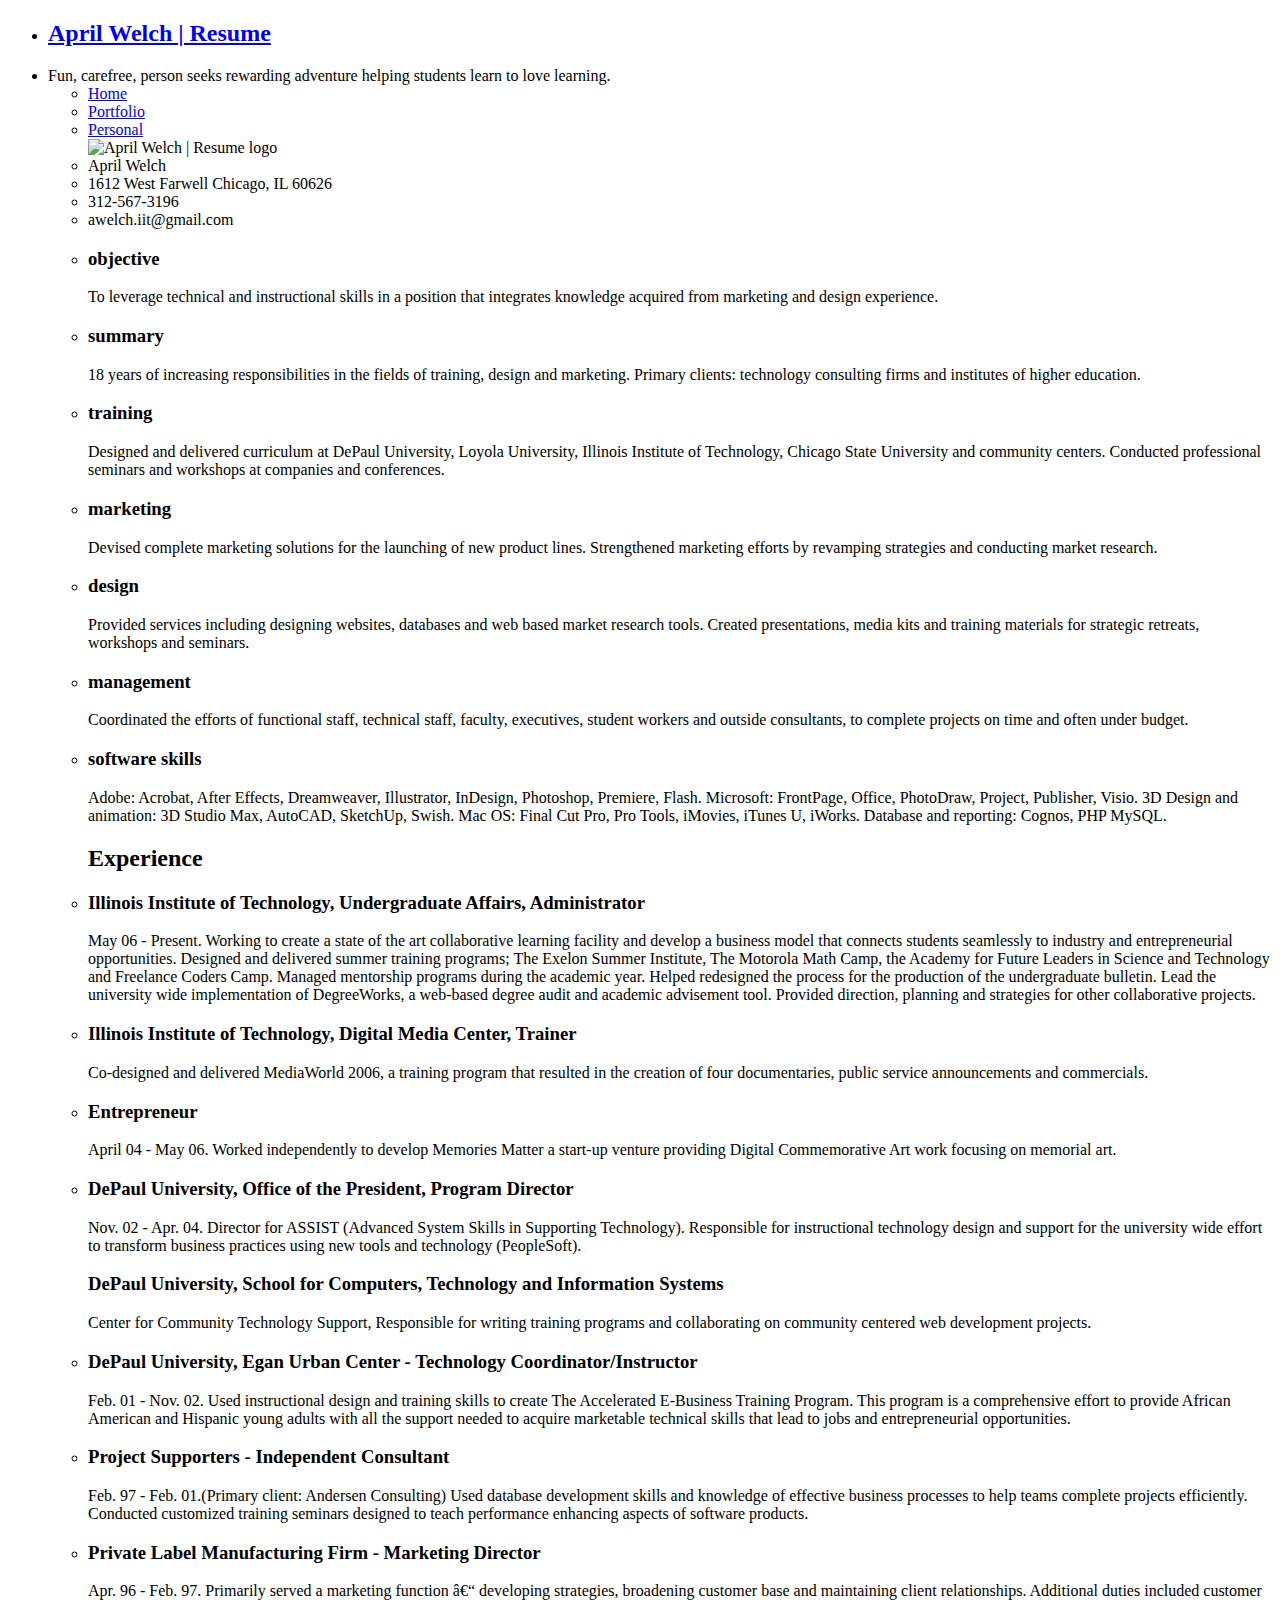
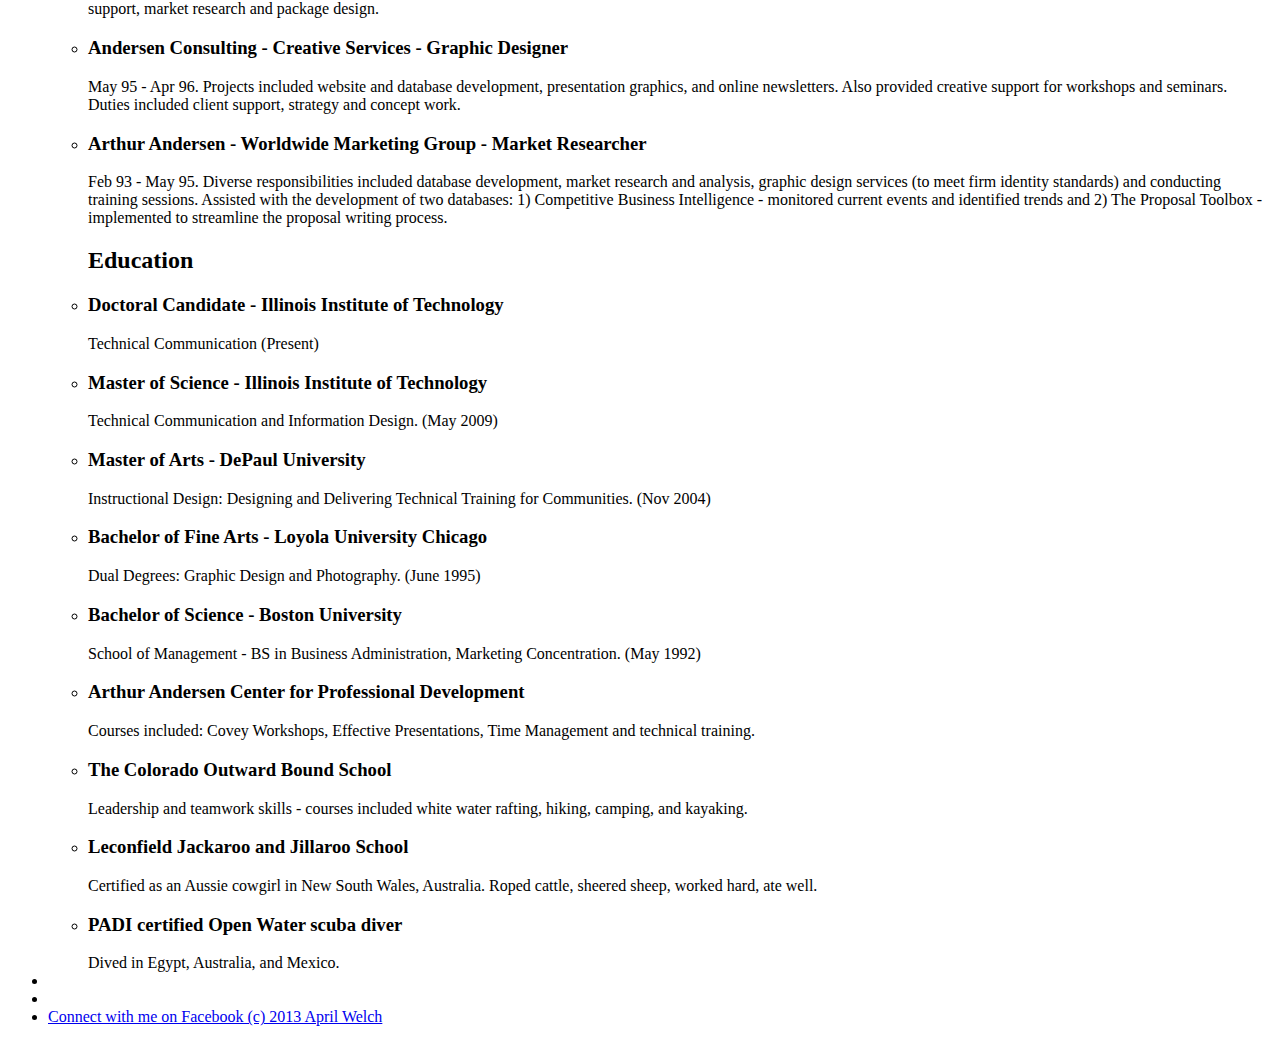
==== commit b9512cef: "Update aw-resume.htm" ====
--- a/aw-resume.htm
+++ b/aw-resume.htm
@@ -55,25 +55,25 @@
     </ul>
     
     <ul id="execsummary">
-      <li class="objective"> <h2>objective</h2> To leverage technical and instructional skills in a position that integrates knowledge acquired from marketing and design experience.
+      <li class="objective"> <h3>objective</h3> To leverage technical and instructional skills in a position that integrates knowledge acquired from marketing and design experience.
       </li>
    
-      <li class="summary"> <h2>summary</h2> 18 years of increasing responsibilities in the fields of training, design and marketing. Primary clients: technology consulting firms and institutes of higher education.
+      <li class="summary"> <h3>summary</h3> 18 years of increasing responsibilities in the fields of training, design and marketing. Primary clients: technology consulting firms and institutes of higher education.
       </li>
      
-        <li class="training"> <h2>training</h2> Designed and delivered curriculum at DePaul University, Loyola University, Illinois Institute of Technology, Chicago State University and community centers. Conducted professional seminars and workshops at companies and conferences.
+        <li class="training"> <h3>training</h3> Designed and delivered curriculum at DePaul University, Loyola University, Illinois Institute of Technology, Chicago State University and community centers. Conducted professional seminars and workshops at companies and conferences.
       </li> 
          
-      <li class="marketing"> <h2>marketing</h2> Devised complete marketing solutions for the launching of new product lines. Strengthened marketing efforts by revamping strategies and conducting market research.
+      <li class="marketing"> <h3>marketing</h3> Devised complete marketing solutions for the launching of new product lines. Strengthened marketing efforts by revamping strategies and conducting market research.
       </li>
       
-      <li class="design"> <h2>design</h2> Provided services including designing websites, databases and web based market research tools. Created presentations, media kits and training materials for strategic retreats, workshops and seminars.
+      <li class="design"> <h3>design</h3> Provided services including designing websites, databases and web based market research tools. Created presentations, media kits and training materials for strategic retreats, workshops and seminars.
       </li> 
      
-    <li class="management"> <h2>management</h2> Coordinated the efforts of functional staff, technical staff, faculty, executives, student workers and outside consultants, to complete projects on time and often under budget.
+    <li class="management"> <h3>management</h3> Coordinated the efforts of functional staff, technical staff, faculty, executives, student workers and outside consultants, to complete projects on time and often under budget.
       </li>      
       
-      <li class="software skills">   <h2>software skills</h2> Adobe: Acrobat, After Effects, Dreamweaver, Illustrator, InDesign, Photoshop, Premiere, Flash. Microsoft:  FrontPage, Office, PhotoDraw, Project, Publisher, Visio. 3D Design and animation: 3D Studio Max, AutoCAD, SketchUp, Swish. Mac OS:  Final Cut Pro, Pro Tools, iMovies, iTunes U, iWorks. Database and reporting: Cognos, PHP MySQL. 
+      <li class="software skills">   <h3>software skills</h3> Adobe: Acrobat, After Effects, Dreamweaver, Illustrator, InDesign, Photoshop, Premiere, Flash. Microsoft:  FrontPage, Office, PhotoDraw, Project, Publisher, Visio. 3D Design and animation: 3D Studio Max, AutoCAD, SketchUp, Swish. Mac OS:  Final Cut Pro, Pro Tools, iMovies, iTunes U, iWorks. Database and reporting: Cognos, PHP MySQL. 
      </li>
     </ul>
    
@@ -109,23 +109,23 @@
     <ul class="education">
     <h2>Education</h2>
        
-          <li> <h3>Doctoral Candidate - Illinois Institute of Technology</h3> - Technical  Communication (Present) 
+          <li> <h3>Doctoral Candidate - Illinois Institute of Technology</h3> Technical  Communication (Present) 
          </li>
-          <li><h3>Master of Science - Illinois Institute of Technology</h3> - Technical Communication and Information Design. (May 2009)
+          <li><h3>Master of Science - Illinois Institute of Technology</h3> Technical Communication and Information Design. (May 2009)
          </li>
-          <li><h3>Master of Arts - DePaul University</h3> - Instructional Design: Designing and Delivering Technical Training for Communities. (Nov 2004)
+          <li><h3>Master of Arts - DePaul University</h3> Instructional Design: Designing and Delivering Technical Training for Communities. (Nov 2004)
          </li>
-          <li><h3>Bachelor of Fine Arts - Loyola University Chicago</h3> - Dual Degrees: Graphic Design and Photography. (June 1995)
+          <li><h3>Bachelor of Fine Arts - Loyola University Chicago</h3> Dual Degrees: Graphic Design and Photography. (June 1995)
          </li>
-          <li><h3>Bachelor of Science - Boston University</h3> - School of Management - BS in Business Administration, Marketing Concentration. (May 1992)
+          <li><h3>Bachelor of Science - Boston University</h3> School of Management - BS in Business Administration, Marketing Concentration. (May 1992)
          </li>
-          <li><h3>Arthur Andersen Center for Professional Development</h3> - Courses included: Covey Workshops, Effective Presentations, Time Management and technical training.
+          <li><h3>Arthur Andersen Center for Professional Development</h3> Courses included: Covey Workshops, Effective Presentations, Time Management and technical training.
          </li>
-          <li><h3>The Colorado Outward Bound School</h3> - Leadership and teamwork skills - courses included white water rafting, hiking, camping, and kayaking.
+          <li><h3>The Colorado Outward Bound School</h3> Leadership and teamwork skills - courses included white water rafting, hiking, camping, and kayaking.
          </li>
-          <li><h3>Leconfield Jackaroo and Jillaroo School</h3> - Certified as an Aussie cowgirl in New South Wales, Australia. Roped cattle, sheered sheep, worked hard, ate well.
+          <li><h3>Leconfield Jackaroo and Jillaroo School</h3> Certified as an Aussie cowgirl in New South Wales, Australia. Roped cattle, sheered sheep, worked hard, ate well.
          </li>
-          <li><h3>PADI certified Open Water scuba diver</h3> - Dived in Egypt, Australia, and Mexico.
+          <li><h3>PADI certified Open Water scuba diver</h3> Dived in Egypt, Australia, and Mexico.
          </li>
       </ul>
 
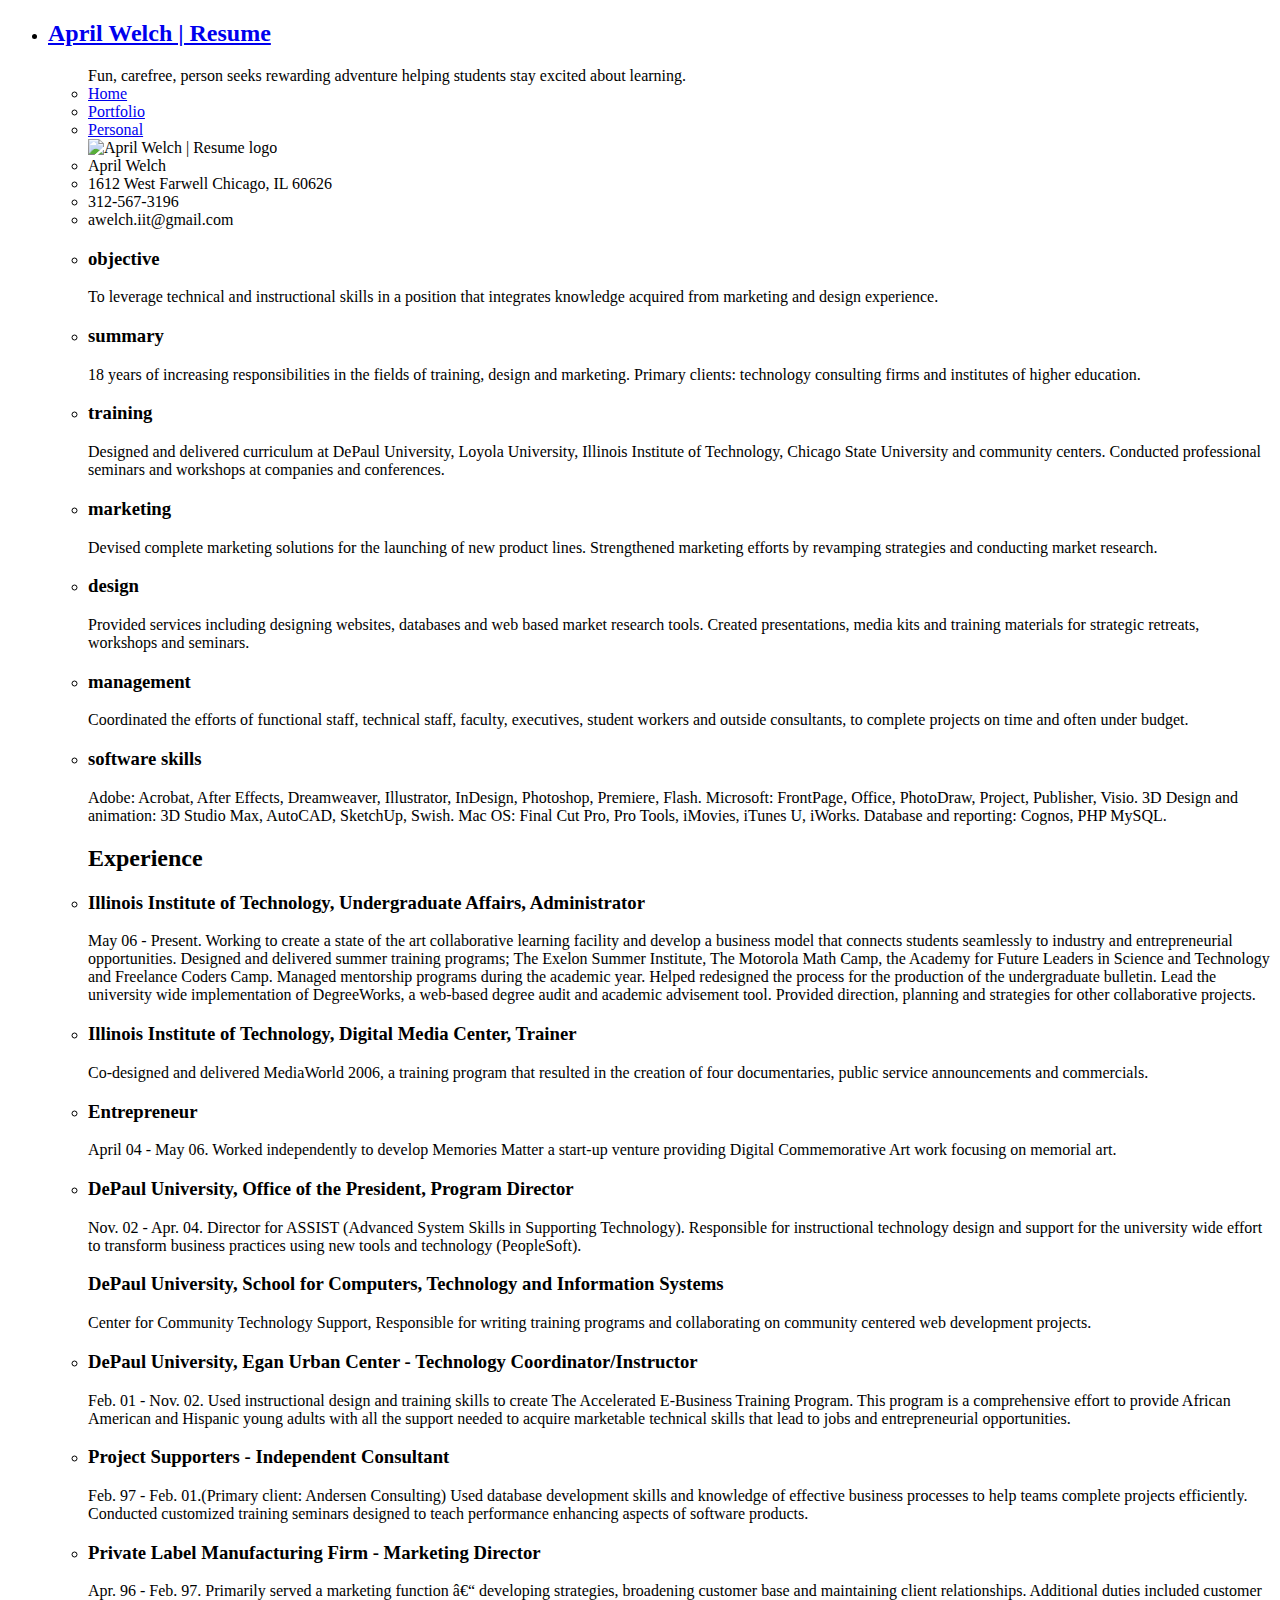
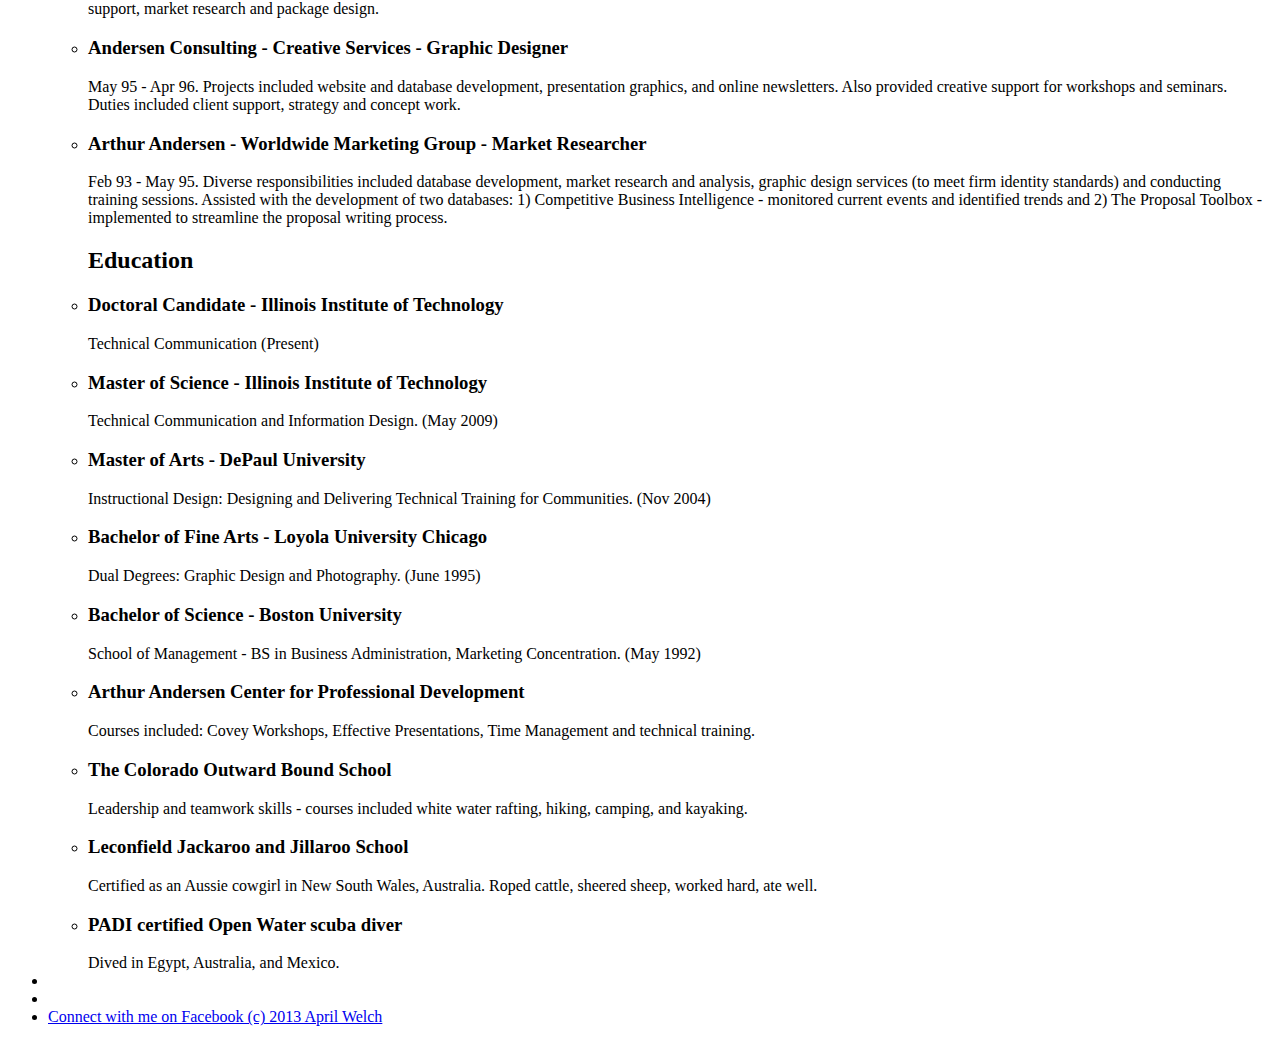
==== commit 713855a5: "Update aw-resume.htm" ====
--- a/aw-resume.htm
+++ b/aw-resume.htm
@@ -33,9 +33,9 @@
     <li id="header">
       <h2><a href="http://aprilwelch.net/" rel="home"> April Welch | Resume</a></h2>
     </li>
-      <li class="tagline">
-    Fun, carefree, person seeks rewarding adventure helping students learn to love learning. 
-        </li>
+      <ul class="tagline">
+    Fun, carefree, person seeks rewarding adventure helping students stay excited about learning. 
+        </ul>
              <!--The links below are for navigation on the resume page:-->
     <ul id="navigation">
         <li><a href="home.html">Home</a></li>
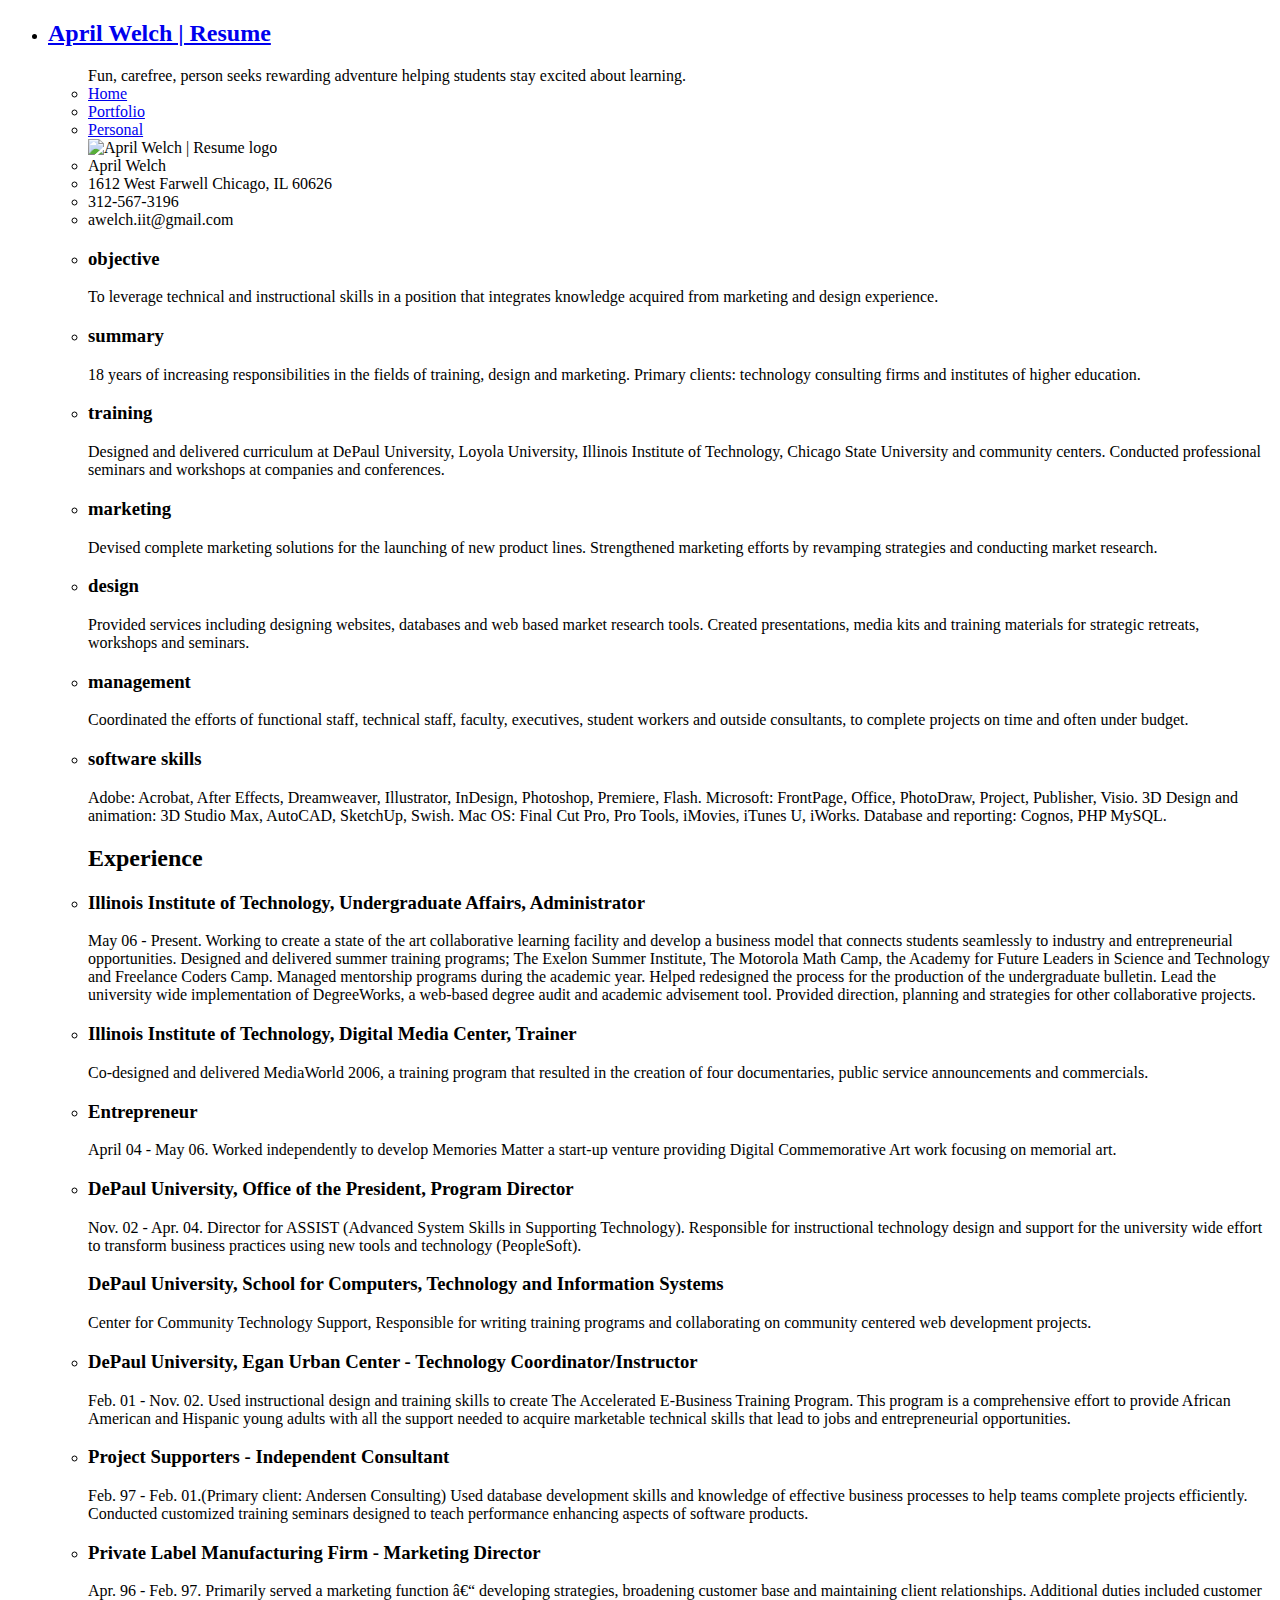
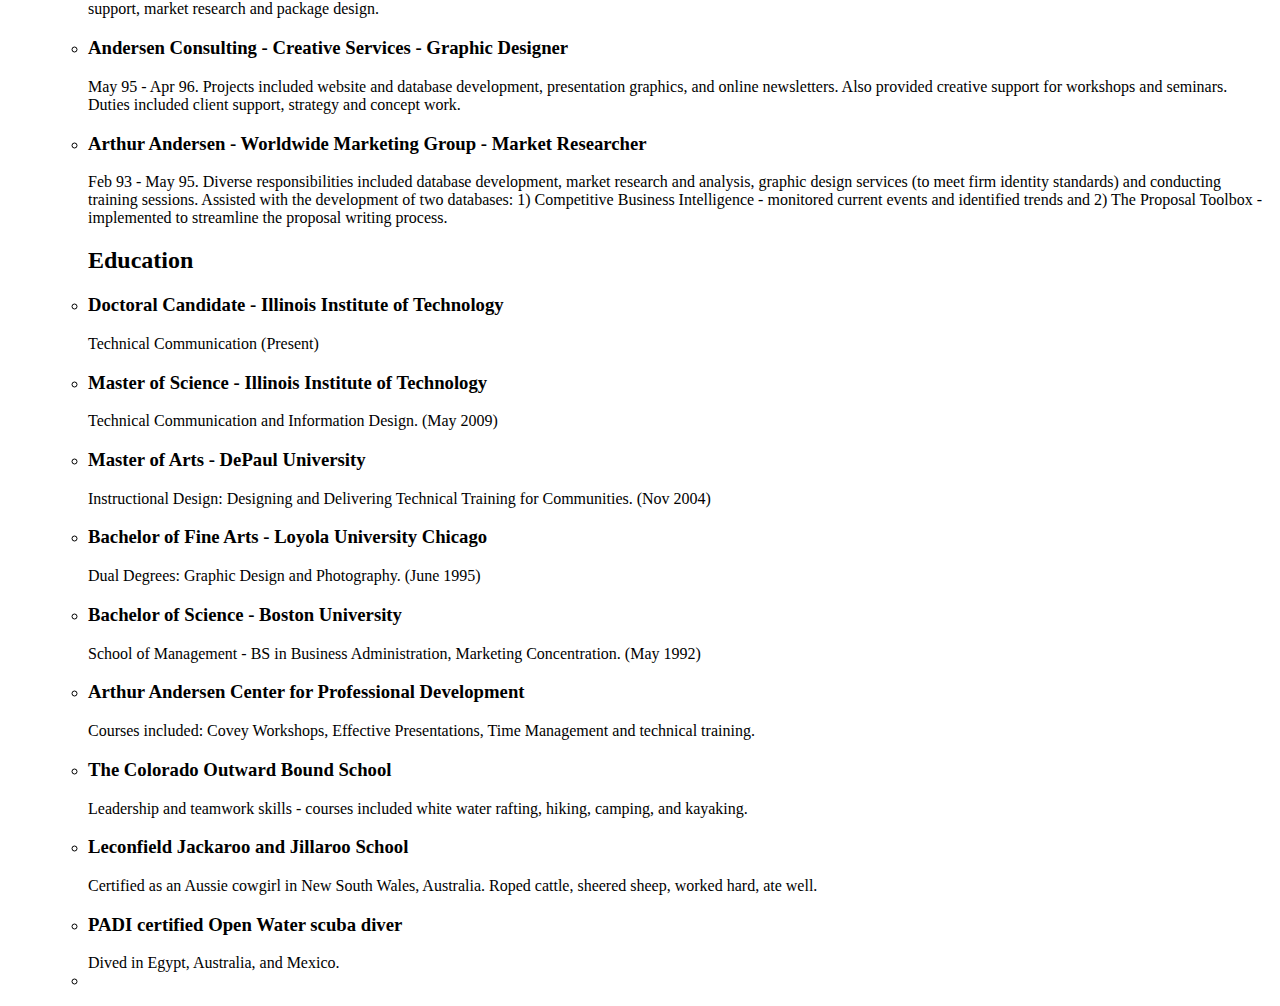
==== commit 8dc80d93: "Update aw-resume.htm" ====
--- a/aw-resume.htm
+++ b/aw-resume.htm
@@ -17,7 +17,7 @@
   
 <!--Use device width on iPhone, other mobile devices; no scaling-->
   <meta name="viewport" content="width=device-width, initial-scale=1.0" />
-
+  
 <!--The next two lines link your website content (.htm) to your stylesheet (.css) for formating-->
 
   <link rel="stylesheet" type="text/css" href="css/screen.css" media="screen" />
@@ -54,8 +54,8 @@
       <li>awelch.iit@gmail.com</li>
     </ul>
     
-    <ul id="execsummary">
-      <li class="objective"> <h3>objective</h3> To leverage technical and instructional skills in a position that integrates knowledge acquired from marketing and design experience.
+    <ul class="execsummary">
+      <li> <h3>objective</h3> To leverage technical and instructional skills in a position that integrates knowledge acquired from marketing and design experience.
       </li>
    
       <li class="summary"> <h3>summary</h3> 18 years of increasing responsibilities in the fields of training, design and marketing. Primary clients: technology consulting firms and institutes of higher education.
@@ -77,7 +77,7 @@
      </li>
     </ul>
    
-    <ul id="experience">
+    <ul class="experience">
       <h2>Experience</h2>  
          <li class="job_description"> <h3>Illinois Institute of Technology, Undergraduate Affairs, Administrator</h3> May 06 - Present. Working to create a state of the art collaborative learning facility and develop a business model that connects students seamlessly to industry and entrepreneurial opportunities. Designed and delivered summer training programs; The Exelon Summer Institute, The Motorola Math Camp,  the Academy for Future Leaders in Science and Technology and Freelance Coders Camp.  Managed mentorship programs during the academic year. Helped redesigned the process for the production of the undergraduate bulletin. Lead the university wide implementation of DegreeWorks, a web-based degree audit and academic advisement tool. Provided direction, planning and strategies for other collaborative projects.              </li>
         
@@ -111,27 +111,34 @@
        
           <li> <h3>Doctoral Candidate - Illinois Institute of Technology</h3> Technical  Communication (Present) 
          </li>
+      
           <li><h3>Master of Science - Illinois Institute of Technology</h3> Technical Communication and Information Design. (May 2009)
          </li>
+      
           <li><h3>Master of Arts - DePaul University</h3> Instructional Design: Designing and Delivering Technical Training for Communities. (Nov 2004)
          </li>
+      
           <li><h3>Bachelor of Fine Arts - Loyola University Chicago</h3> Dual Degrees: Graphic Design and Photography. (June 1995)
          </li>
+      
           <li><h3>Bachelor of Science - Boston University</h3> School of Management - BS in Business Administration, Marketing Concentration. (May 1992)
          </li>
+      
           <li><h3>Arthur Andersen Center for Professional Development</h3> Courses included: Covey Workshops, Effective Presentations, Time Management and technical training.
          </li>
+      
           <li><h3>The Colorado Outward Bound School</h3> Leadership and teamwork skills - courses included white water rafting, hiking, camping, and kayaking.
          </li>
+      
           <li><h3>Leconfield Jackaroo and Jillaroo School</h3> Certified as an Aussie cowgirl in New South Wales, Australia. Roped cattle, sheered sheep, worked hard, ate well.
          </li>
-          <li><h3>PADI certified Open Water scuba diver</h3> Dived in Egypt, Australia, and Mexico.
+      
+          <li><h3>PADI certified Open Water scuba diver</h3> Dived in Egypt, Australia, and Mexico. 
          </li>
-      </ul>
+      
+    </ul>
 
-     <li class="Footer">
-          <li><a href="http://www.facebook.com/april.welch.560" </li>
-          <li> Connect with me on Facebook (c) 2013 April Welch </li>
-            
-</body>
-</html>
+     <ul class="footer">
+       <li><a href="http://www.facebook.com/april.welch.560" Connect with me on Facebook (c) 2013 April Welch </li> </ul>           
+ </body>
+ </html>
